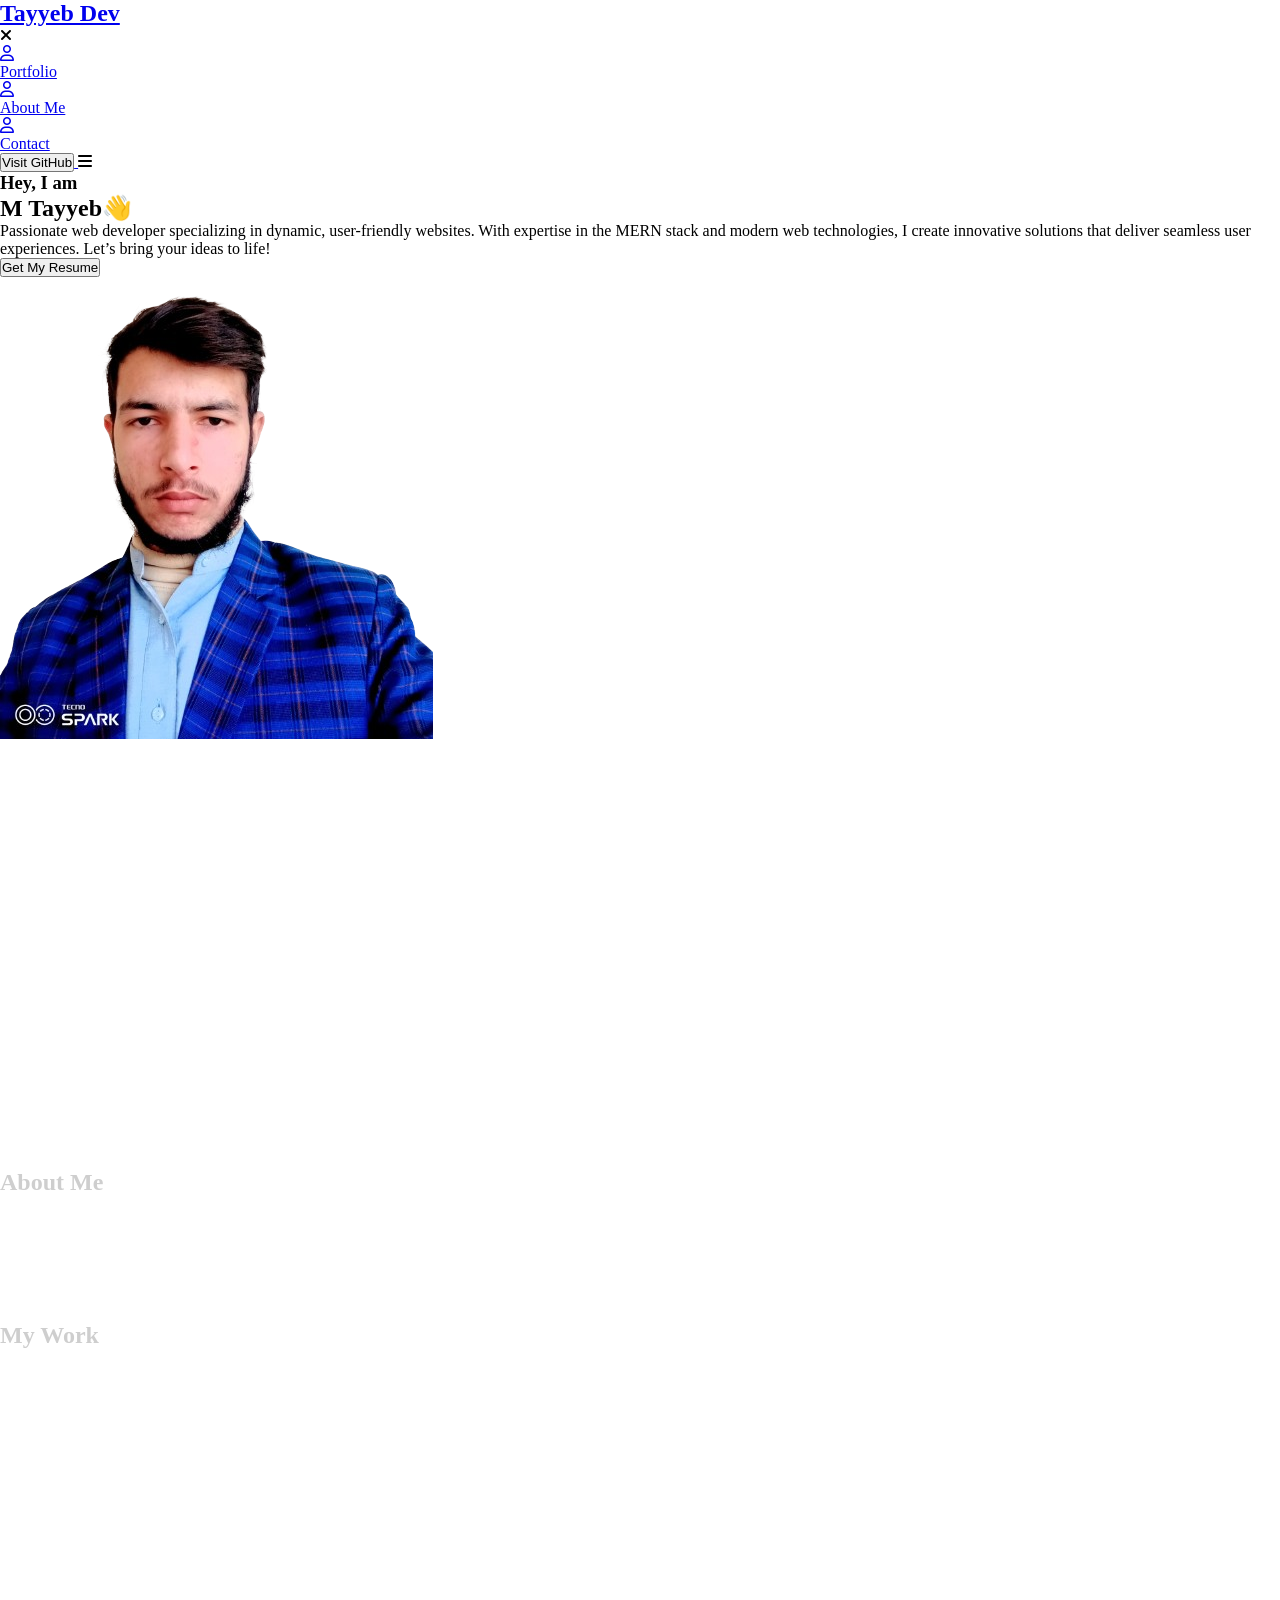
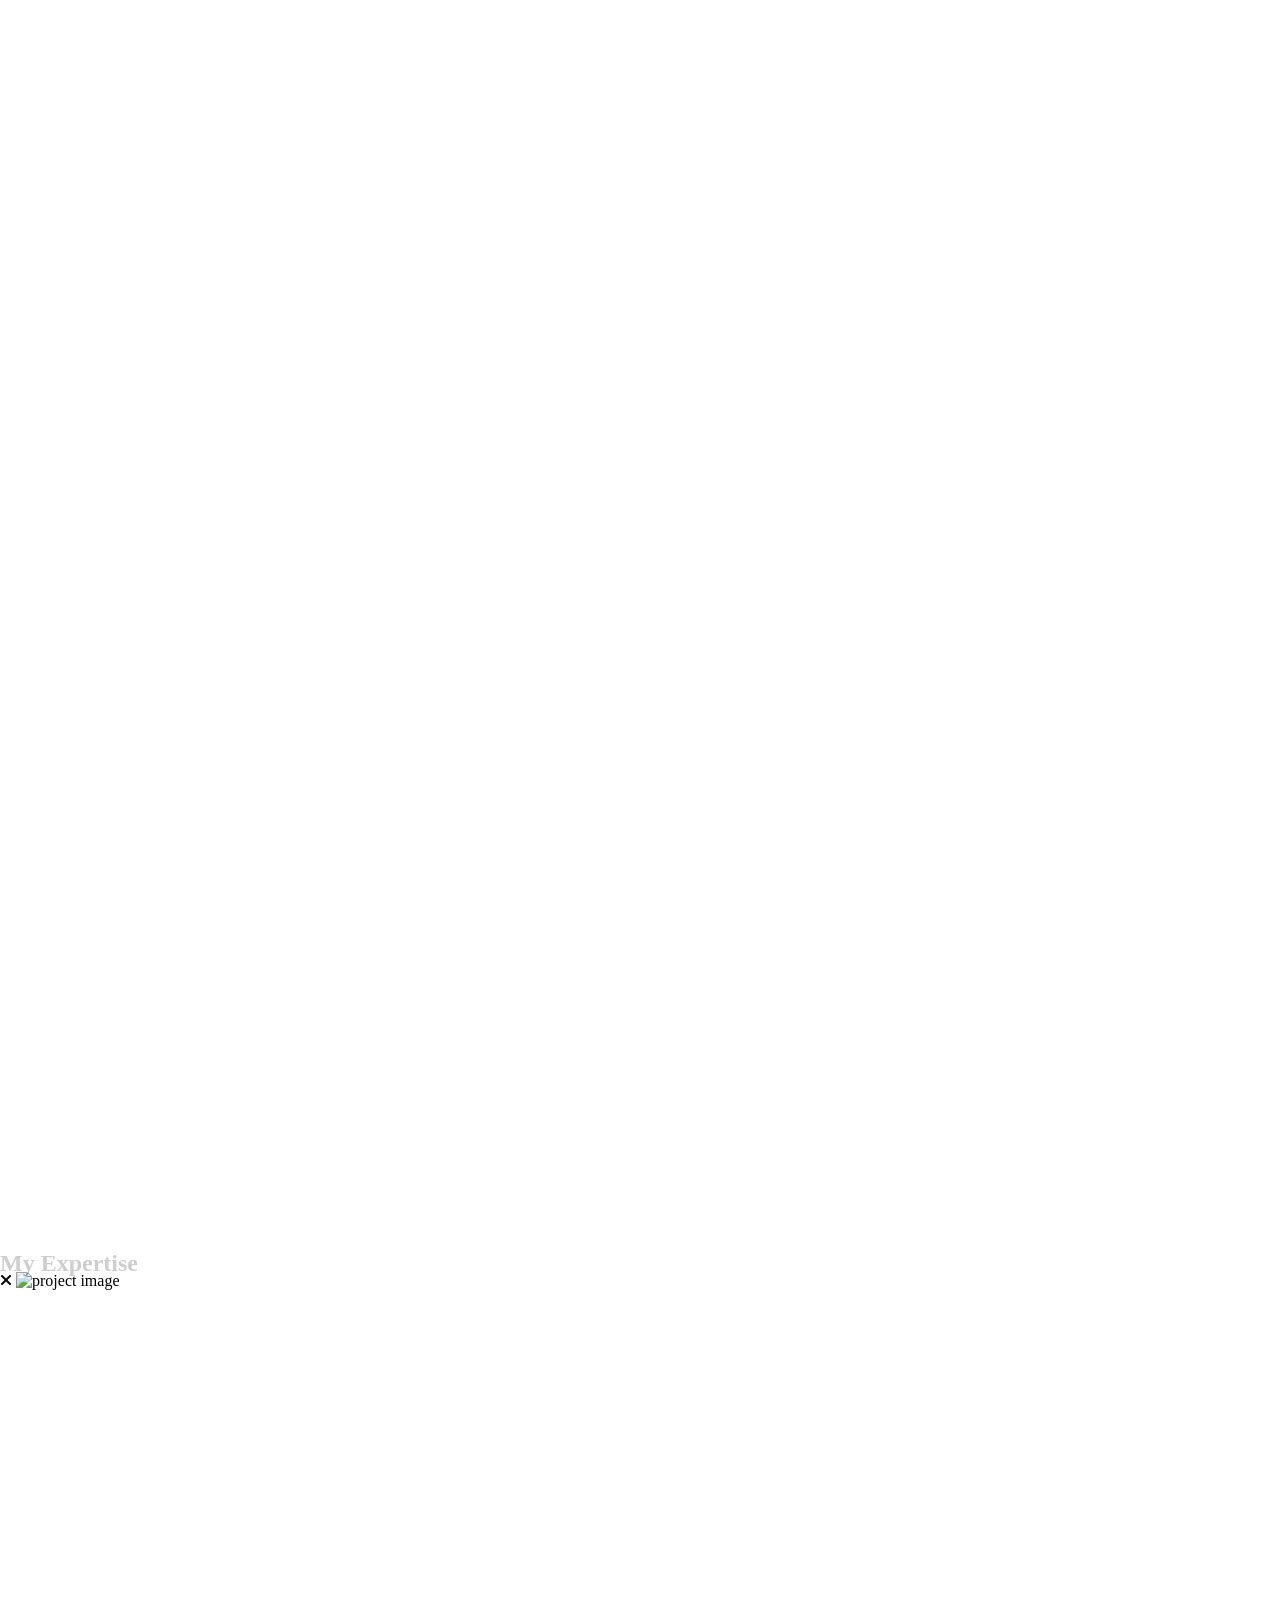
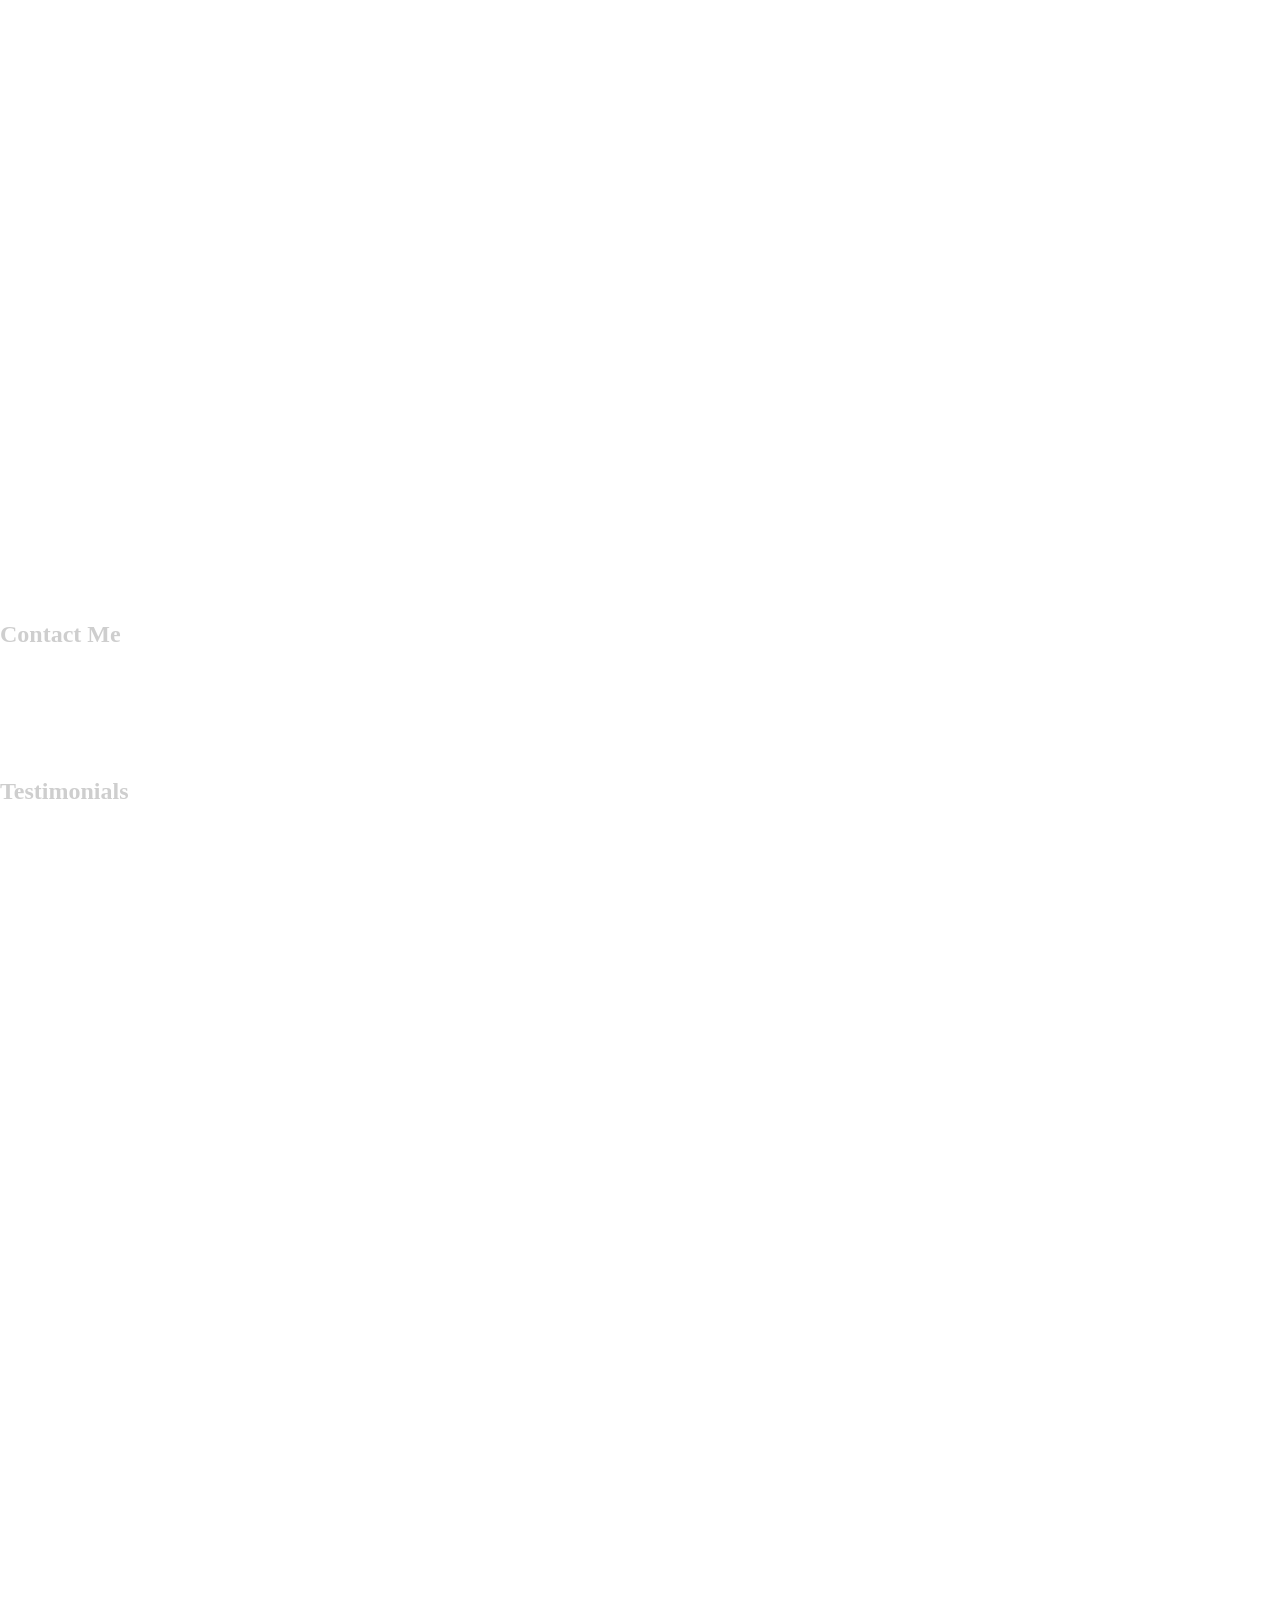
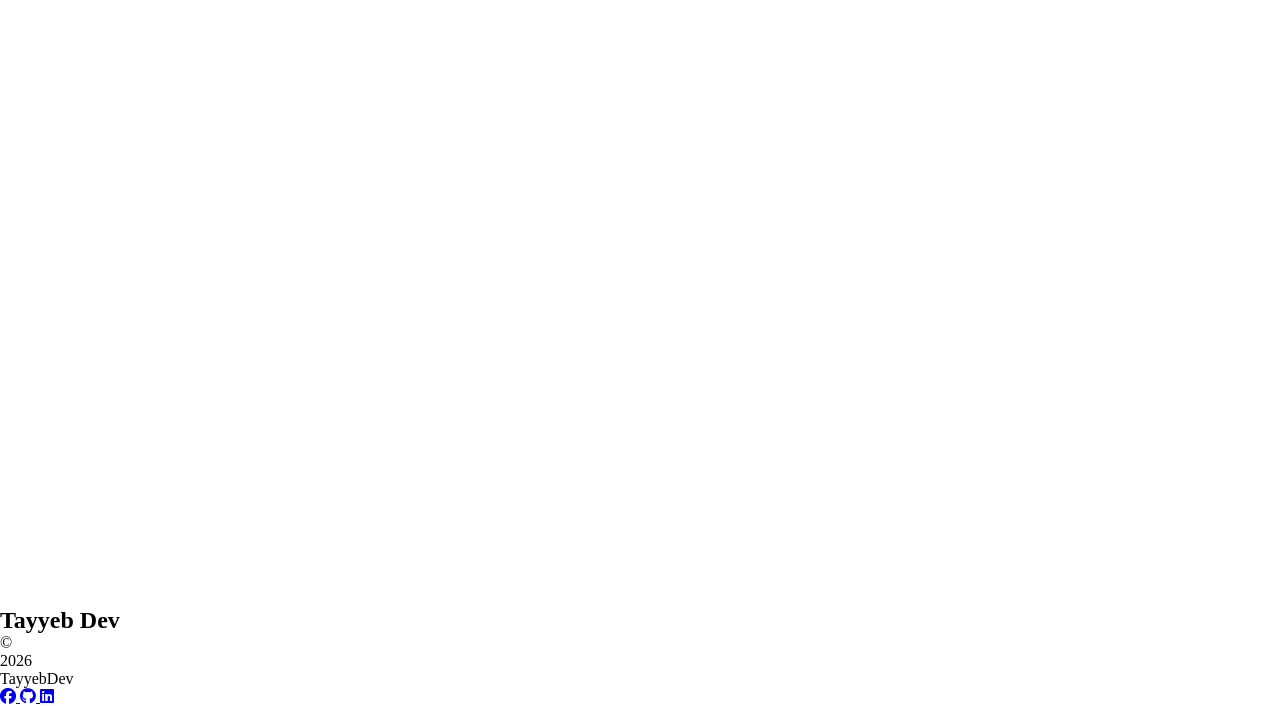
==== index.html @ 069721f3 "updated" ====
<!DOCTYPE html>
<html lang="en">
  <head>
    <meta charset="UTF-8" />
    <meta name="viewport" content="width=device-width, initial-scale=1.0" />
    <meta auther="Tayyeb Dev" title="Tayyeb Dev Portfolio Site" />
    <link rel="stylesheet" href="../css/style.css" />
    <script src="https://cdn.tailwindcss.com"></script>
    <script>
      tailwind.config = {
        theme: {
          extend: {
            screens: {
              smsm: "415px", // Custom breakpoint for 374px
            },
            colors: {
              site_color: "#18E17D",
            },
          },
        },
      };
    </script>
    <script
      type="text/javascript"
      src="https://cdn.jsdelivr.net/npm/@emailjs/browser@4/dist/email.min.js"
    ></script>
    <script type="text/javascript">
      (function () {
        emailjs.init({
          publicKey: "Pzl7j3GHMpcreSWOe",
        });
      })();
    </script>
    <link
      rel="stylesheet"
      href="https://cdnjs.cloudflare.com/ajax/libs/font-awesome/6.7.2/css/all.min.css"
      integrity="sha512-Evv84Mr4kqVGRNSgIGL/F/aIDqQb7xQ2vcrdIwxfjThSH8CSR7PBEakCr51Ck+w+/U6swU2Im1vVX0SVk9ABhg=="
      crossorigin="anonymous"
      referrerpolicy="no-referrer"
    />
    <title>Tayyeb Dev</title>
  </head>
  <body>
    <main class="w-full bg-gray-900">
      <!-- header ....................................... -->
      <header
        id="header"
        class="header flex items-center z-[50] backdrop-blur justify-between py-5 sticky top-0 px-5 sm:px-10"
      >
        <div class="logo">
          <a href="#" id="logo">
            <h2 class="text-xl smsm:text-2xl font-bold text-white">
              Tayyeb Dev
            </h2>
          </a>
        </div>
        <nav class="nav-bar">
          <ul class="flex items-center font-semibold text-white">
            <div
              id="navbar"
              class="hidden transition-all duration-300 md:flex w-[300px] pt-16 p-7 md:pt-0 md:p-0 md:w-auto shadow-xl md:shadow-none shadow-black/75 md:bg-transparent h-screen md:h-auto right-0 bg-gray-500 flex-col top-0 absolute md:static md:flex-row md:items-center md:text-sm lg:text-base gap-5 md:gap-6 lg:gap-10"
            >
              <i
                class="fa-solid block md:hidden fa-close text-2xl cursor-pointer hover:text-site_color p-1 absolute right-5 top-3"
                id="navbarClose"
              ></i>
              <a href="#portfolio">
                <li class="group relative flex items-center">
                  <i class="fa-regular fa-user text-sm me-3"></i>
                  <div class="flex flex-col">
                    <p>Portfolio</p>
                    <div
                      class="w-0 group-hover:w-[65px] top-6 left-0 transition-all duration-300 absolute mt-0.5 h-1 bg-site_color"
                    ></div>
                  </div>
                </li>
              </a>
              <a href="#about">
                <li class="group flex relative items-center">
                  <i class="fa-regular fa-user text-sm me-3"></i>
                  <div class="flex flex-col">
                    <p>About Me</p>
                    <div
                      class="w-0 group-hover:w-[70px] top-6 left-0 transition-all duration-300 absolute mt-0.5 h-1 bg-site_color"
                    ></div>
                  </div>
                </li>
              </a>
              <a href="#contact">
                <li class="group flex relative items-center">
                  <i class="fa-regular fa-user text-sm me-3"></i>
                  <div class="flex flex-col">
                    <p>Contact</p>
                    <div
                      class="w-0 group-hover:w-[60px] top-6 left-0 transition-all duration-300 absolute mt-0.5 h-1 bg-site_color"
                    ></div>
                  </div>
                </li>
              </a>
            </div>
            <a href="#contact">
              <button
                class="px-2 smsm:px-4 text-sm lg:text-base lg:px-7 py-1 smsm:py-1.5 lg:py-2 bg-white rounded-lg transition-all duration-300 ms-7 text-black lg:ms-10 hover:bg-site_color transition-all hover:text-white"
              >
                Visit GitHub
              </button>
            </a>
            <i
              class="fa-solid ms-3 block md:hidden text-xl fa-bars smsm:text-2xl cursor-pointer hover:text-site_color p-1"
              id="navbarOpen"
            ></i>
          </ul>
        </nav>
      </header>
      <div class="max-w-[1400px] mx-auto bg-gray-900">
        <!-- hero sec...............................-->
        <section
          class="hero px-5 smsm:px-10 lg:px-16 py-10 md:py-5 bg-gray-900 md:h-screen flex flex-col md:flex-row md:items-center md:justify-between"
        >
          <div class="left w-full md:w-[60%] lg:w-[65%] xl:w-[70%] text-white">
            <div id="hero_heading">
              <h3 class="text-lg -ms-1 lg:-ms-0">Hey, I am</h3>
              <div class="flex items-center">
                <h1
                  class="text-[3rem] sm:text-[4rem] lg:text-[5rem] font-bold -mt-4 sm:-mt-5 lg:-mt-7 -ms-1.5"
                >
                  M Tayyeb👋
                </h1>
              </div>
            </div>
            <div
              class="w-[150px] sm:w-[180px] mt-2 h-1 bg-site_color"
              id="hero_line"
            ></div>
            <p class="w-full md:w-[400px] lg:w-[500px] mt-4" id="hero_left">
              Passionate web developer specializing in dynamic, user-friendly
              websites. With expertise in the MERN stack and modern web
              technologies, I create innovative solutions that deliver seamless
              user experiences. Let’s bring your ideas to life!
            </p>
            <div id="hero_btn">
              <button
                class="px-7 py-2 mt-5 bg-white rounded-lg transition-all duration-300 text-black hover:bg-site_color hover:text-white font-semibold transition-all"
              >
                Get My Resume
              </button>
            </div>
          </div>
          <div
            class="right w-full md:w-[40%] lg:w-[35%] xl:w-[30%] mt-8 md:mt-0 flex items-center justify-center"
            id="hero_right"
          >
            <img
              src="../public/tayyeb.png"
              class="w-[300px] smsm:w-[400px] md:w-[350px] md:-ms-8 lg:-ms-0 xl:w-[350px] max-w-[350px]"
              alt="Tayyeb Dev"
            />
          </div>
        </section>

        <!-- <section id="statistic" class="bg-white py-10 px-16">
          <div class="flex flex-wrap -m-4 text-center">
            <div class="p-4 sm:w-1/4 w-1/2">
              <h2
                class="title-font font-medium sm:text-4xl text-3xl text-gray-900"
              >
                2.7K
              </h2>
              <p class="leading-relaxed">Users</p>
            </div>
            <div class="p-4 sm:w-1/4 w-1/2">
              <h2
                class="title-font font-medium sm:text-4xl text-3xl text-gray-900"
              >
                1.8K
              </h2>
              <p class="leading-relaxed">Subscribes</p>
            </div>
            <div class="p-4 sm:w-1/4 w-1/2">
              <h2
                class="title-font font-medium sm:text-4xl text-3xl text-gray-900"
              >
                35
              </h2>
              <p class="leading-relaxed">Downloads</p>
            </div>
            <div class="p-4 sm:w-1/4 w-1/2">
              <h2
                class="title-font font-medium sm:text-4xl text-3xl text-gray-900"
              >
                4
              </h2>
              <p class="leading-relaxed">Products</p>
            </div>
          </div>
        </section> -->

        <!-- about sec.................................. -->
        <section
          id="about"
          class="px-5 box smsm:px-10 lg:px-16 py-16 bg-gray-100"
        >
          <div
            class="flex flex-col md:flex-row md:justify-evenly md:items-start lg:items-center"
          >
            <div
              class="left w-full md:w-[40%] lg:w-[30%] flex items-center justify-center"
            >
              <img
                src="../public/tayyeb.png"
                class="w-[250px] h-[250px] smsm:w-[300px] smsm:h-[300px] md:w-[250px] md:h-[250px] lg:w-[300px] lg:h-[300px] rounded-full border-[10px] border-site_color"
                alt="TayyebDev"
              />
            </div>
            <div class="right w-full md:w-[60%] mt-8 md:mt-0">
              <h1
                class="sm:text-3xl h1-title text-2xl font-medium title-font mb-4 text-gray-900"
              >
                About Me
              </h1>
              <div class="w-[80px] line h-1 bg-site_color mb-4 -mt-2"></div>
              <div class="about-desc">
                <p class="leading-relaxed text-base">
                  I'm Muhammad Tayyeb, a passionate web developer with a focus
                  on creating high-quality, user-friendly
                  <b
                    >e-commerce websites, portfolio sites, and web
                    applications</b
                  >. I specialize in the MERN stack (MongoDB, Express.js,
                  React.js, and Node.js), enabling me to build
                  <b>full-stack solutions</b> that are both visually appealing
                  and highly functional.
                </p>
                <p class="leading-relaxed text-base">
                  My expertise extends to <b>front-end development</b> with a
                  strong foundation in HTML, CSS, JavaScript, and Tailwind CSS.
                  I also excel in <b>UI/UX design</b>, utilizing Figma to craft
                  intuitive and visually engaging user interfaces.
                </p>
                <p class="leading-relaxed text-base">
                  I'm driven to deliver exceptional results and continuously
                  strive to stay updated with the latest
                  <b>web development technologies and best practices</b>.
                </p>
                <p class="leading-relaxed text-base">
                  <b
                    >I'm particularly interested in collaborating with startups
                    and small businesses to help them achieve their online
                    goals.</b
                  >
                </p>
                <p class="leading-relaxed text-base">
                  Let's connect and discuss how I can contribute to your next
                  exciting project.
                </p>
              </div>
            </div>
          </div>
          <div class="mt-4">
            <p>
              <!-- another........... -->
            </p>
          </div>
        </section>

        <!-- portfolio sec........................................ -->
        <section
          id="portfolio"
          class="px-5 box smsm:px-10 lg:px-16 bg-white py-16"
        >
          <div class="flex flex-col text-center items-center w-full mb-12">
            <h1
              class="sm:text-3xl text-2xl h1-title font-medium title-font mb-4 text-gray-900"
            >
              My Work
            </h1>
            <div class="w-[80px] line h-1 bg-site_color mb-4 -mt-2"></div>
            <p class="lg:w-2/3 p-desc mx-auto leading-relaxed text-base">
              Explore my portfolio to see the projects I've worked on. From
              dynamic websites to custom web applications, each project
              showcases my passion for web development and commitment to
              delivering high-quality solutions.
            </p>
          </div>
          <div
            class="grid grid-cols-1 md:grid-cols-2 xl:grid-cols-3 gap-4"
            id="project-container"
          ></div>
        </section>
        <div
          id="project-dev"
          class="hidden items-center justify-center top-0 z-[51] left-0 w-full h-screen bg-white/25 backdrop-blur-md"
        >
          <i
            id="close-project"
            class="fa-solid fa-close text-3xl font-bold hover:text-red-500 cursor-pointer absolute right-4 top-4 md:right-8 md:top-8"
          ></i>
          <img
            src=""
            id="img-project"
            class="w-[90%] sm:w-[80%] xl:w-[90%] h-[80%]"
            alt="project image"
          />
        </div>

        <!-- skills sec.............................................. -->
        <section
          id="skills"
          class="px-5 box smsm:px-10 lg:px-16 bg-gray-100 py-16"
        >
          <div class="flex flex-col text-center items-center w-full mb-12">
            <h1
              class="sm:text-3xl h1-title text-2xl font-medium title-font mb-4 text-gray-900"
            >
              My Expertise
            </h1>
            <div class="w-[100px] line h-1 bg-site_color mb-4 -mt-2"></div>
            <p class="lg:w-2/3 skills-desc mx-auto leading-relaxed text-base">
              I'm dedicated to providing my clients with top-notch web
              development solutions that are both functional and visually
              appealing. Contact me to learn how I can help you grow your online
              presence.
            </p>
          </div>
          <div class="grid grid-cols-1 sm:grid-cols-2 lg:grid-cols-3 gap-3">
            <div
              class="rounded-[18px] border border-[#EAEFF5] skills-card bg-white px-5 py-10 shadow-[0px_80px_50px_-32px_rgba(107,110,148,0.04)]"
            >
              <div class="relative">
                <div class="mb-5">
                  <img
                    src="../public/mernicon.jpg"
                    class="w-[55px] h-[55px] rounded-full icon_shadow"
                    alt=""
                  />
                </div>
                <h3
                  class="mb-4 text-xl font-bold tracking-[-1.2px] text-black sm:text-2xl lg:text-xl 2xl:text-[22px]"
                >
                  Full-Stack Mastery
                </h3>
                <p class="text-base leading-[1.5] text-body-color">
                  Proficient in developing robust and scalable web applications
                  using the MERN stack (MongoDB, Express.js, React, Node.js). I
                  specialize in creating dynamic and interactive user interfaces
                  with clean, well-structured code.
                </p>
              </div>
            </div>
            <div
              class="rounded-[18px] skills-card border border-[#EAEFF5] bg-white px-5 py-10 shadow-[0px_80px_50px_-32px_rgba(107,110,148,0.04)]"
            >
              <div class="relative">
                <div class="mb-5">
                  <img
                    src="../public/ui-uxicon.jpg"
                    class="w-[55px] h-[55px] rounded-full icon_shadow"
                    alt=""
                  />
                </div>
                <h3
                  class="mb-4 text-xl font-bold tracking-[-1.2px] text-black sm:text-2xl lg:text-xl 2xl:text-[22px]"
                >
                  UI/UX Design
                </h3>
                <p class="text-base leading-[1.5] text-body-color">
                  I specialize in creating visually stunning and user-friendly
                  interfaces using Figma. I focus on user research, information
                  architecture, and design systems to deliver intuitive and
                  engaging digital experiences.
                </p>
              </div>
            </div>
            <div
              class="rounded-[18px] skills-card border border-[#EAEFF5] bg-white px-5 py-10 shadow-[0px_80px_50px_-32px_rgba(107,110,148,0.04)]"
            >
              <div class="relative">
                <div class="mb-5">
                  <img
                    src="../public/wordpressicon.jpg"
                    class="w-[55px] h-[55px] rounded-full icon_shadow"
                    alt=""
                  />
                </div>
                <h3
                  class="mb-4 text-xl font-bold tracking-[-1.2px] text-black sm:text-2xl lg:text-xl 2xl:text-[22px]"
                >
                  WordPress Sites
                </h3>
                <p class="text-base leading-[1.5] text-body-color">
                  I develop custom WordPress websites tailored to your specific
                  business needs. I focus on clean code, SEO optimization, and
                  ensuring a smooth user experience across all devices.
                </p>
              </div>
            </div>
            <div
              class="rounded-[18px] skills-card border border-[#EAEFF5] bg-white px-5 py-10 shadow-[0px_80px_50px_-32px_rgba(107,110,148,0.04)]"
            >
              <div class="relative">
                <div class="mb-5">
                  <img
                    src="../public/responsiveicon.png"
                    class="w-[55px] h-[55px] rounded-full icon_shadow"
                    alt=""
                  />
                </div>
                <h3
                  class="mb-4 text-xl font-bold tracking-[-1.2px] text-black sm:text-2xl lg:text-xl 2xl:text-[22px]"
                >
                  Responsive Design
                </h3>
                <p class="text-base leading-[1.5] text-body-color">
                  I create websites that look amazing on all devices, from
                  desktops and laptops to tablets and smartphones. I ensure a
                  consistent and enjoyable user experience across all screen
                  sizes.
                </p>
              </div>
            </div>
          </div>
        </section>

        <!-- contact sec............................................. -->
        <section
          id="contact"
          class="px-5 box smsm:px-10 lg:px-16 bg-white text-gray-600 py-16"
        >
          <div class="">
            <div class="flex flex-col text-center items-center w-full mb-12">
              <h1
                class="sm:text-3xl h1-title text-2xl font-medium title-font mb-4 text-gray-900"
              >
                Contact Me
              </h1>
              <div class="w-[100px] line h-1 bg-site_color mb-4 -mt-2"></div>
              <p
                class="lg:w-2/3 mx-auto contact-desc leading-relaxed text-base"
              >
                Feel free to contact me for any project inquiries,
                collaborations. I'd be happy to connect and discuss how we can
                work together.
              </p>
            </div>
            <div class="lg:w-1/2 md:w-2/3 mx-auto">
              <div class="flex flex-wrap -m-2">
                <div class="p-2 c-field w-full sm:w-1/2">
                  <div class="relative">
                    <label for="name" class="leading-7 text-sm text-gray-600"
                      >Name</label
                    >
                    <input
                      type="text"
                      id="name"
                      name="name"
                      class="w-full bg-gray-100 bg-opacity-50 rounded border border-gray-300 focus:border-indigo-500 focus:bg-white focus:ring-2 focus:ring-indigo-200 text-base outline-none text-gray-700 py-1 px-3 leading-8 transition-colors duration-200 ease-in-out"
                    />
                  </div>
                </div>
                <div class="p-2 c-field w-full sm:w-1/2">
                  <div class="relative">
                    <label for="email" class="leading-7 text-sm text-gray-600"
                      >Email</label
                    >
                    <input
                      type="email"
                      id="email"
                      name="email"
                      class="w-full bg-gray-100 bg-opacity-50 rounded border border-gray-300 focus:border-indigo-500 focus:bg-white focus:ring-2 focus:ring-indigo-200 text-base outline-none text-gray-700 py-1 px-3 leading-8 transition-colors duration-200 ease-in-out"
                    />
                  </div>
                </div>
                <div class="p-2 c-field w-full">
                  <div class="relative">
                    <label
                      for="userType"
                      class="leading-7 text-sm text-gray-600"
                      >Who are you?</label
                    >
                    <select
                      id="userType"
                      name="userType"
                      class="w-full bg-gray-100 bg-opacity-50 rounded border border-gray-300 focus:border-indigo-500 focus:bg-white focus:ring-2 focus:ring-indigo-200 text-base outline-none text-gray-700 py-2 px-3 leading-8 transition-colors duration-200 ease-in-out"
                    >
                      <option value="" disabled selected>
                        Select your role
                      </option>
                      <option value="programmer">Programmer</option>
                      <option value="client">Client</option>
                      <option value="business-owner">Business Owner</option>
                      <option value="other">Other</option>
                    </select>
                  </div>
                </div>
                <div class="p-2 c-field w-full">
                  <div class="relative">
                    <label for="message" class="leading-7 text-sm text-gray-600"
                      >Message</label
                    >
                    <textarea
                      id="message"
                      name="message"
                      class="w-full bg-gray-100 bg-opacity-50 rounded border border-gray-300 focus:border-indigo-500 focus:bg-white focus:ring-2 focus:ring-indigo-200 h-32 text-base outline-none text-gray-700 py-1 px-3 resize-none leading-6 transition-colors duration-200 ease-in-out"
                    ></textarea>
                  </div>
                </div>
                <div class="p-2 c-btn w-full flex justify-center">
                  <button
                    id="form_submit"
                    class="px-10 py-3 mt-5 text-lg bg-blue-600 rounded-full transition-all duration-300 text-white hover:bg-blue-700 group hover:text-white font-semibold"
                  >
                    Submit
                    <i
                      class="fa-solid fa-arrow-right ms-1 group-hover:translate-x-3 transition-all duration-300"
                    ></i>
                  </button>
                </div>
              </div>
              <div id="email_message"></div>
            </div>
          </div>
        </section>

        <!-- testamonials sec................................. -->
        <section
          id="testamonials"
          class="px-5 box smsm:px-10 lg:px-16 py-24 bg-gray-100"
        >
          <div>
            <div class="flex flex-col text-center items-center w-full mb-12">
              <h1
                class="sm:text-3xl h1-title text-2xl font-medium title-font mb-4 text-gray-900"
              >
                Testimonials
              </h1>
              <div class="w-[100px] h-1 line bg-site_color mb-4 -mt-2"></div>
              <p class="lg:w-2/3 mx-auto test-desc leading-relaxed text-base">
                Here’s what people are saying about working with me. Honest
                feedback from clients, collaborators, and partners.
              </p>
            </div>
            <div class="flex flex-wrap -m-4">
              <div class="p-4 test-card1 md:w-1/2 w-full">
                <div class="h-full bg-gray-200 p-8 rounded">
                  <svg
                    xmlns="http://www.w3.org/2000/svg"
                    fill="currentColor"
                    class="block w-5 h-5 text-gray-400 mb-4"
                    viewBox="0 0 975.036 975.036"
                  >
                    <path
                      d="M925.036 57.197h-304c-27.6 0-50 22.4-50 50v304c0 27.601 22.4 50 50 50h145.5c-1.9 79.601-20.4 143.3-55.4 191.2-27.6 37.8-69.399 69.1-125.3 93.8-25.7 11.3-36.8 41.7-24.8 67.101l36 76c11.6 24.399 40.3 35.1 65.1 24.399 66.2-28.6 122.101-64.8 167.7-108.8 55.601-53.7 93.7-114.3 114.3-181.9 20.601-67.6 30.9-159.8 30.9-276.8v-239c0-27.599-22.401-50-50-50zM106.036 913.497c65.4-28.5 121-64.699 166.9-108.6 56.1-53.7 94.4-114.1 115-181.2 20.6-67.1 30.899-159.6 30.899-277.5v-239c0-27.6-22.399-50-50-50h-304c-27.6 0-50 22.4-50 50v304c0 27.601 22.4 50 50 50h145.5c-1.9 79.601-20.4 143.3-55.4 191.2-27.6 37.8-69.4 69.1-125.3 93.8-25.7 11.3-36.8 41.7-24.8 67.101l35.9 75.8c11.601 24.399 40.501 35.2 65.301 24.399z"
                    ></path>
                  </svg>
                  <p class="leading-relaxed mb-6">
                    As a small business owner, I needed a website that was both
                    professional and user-friendly. TayyebDev not only created a
                    beautiful and functional website but also patiently guided
                    me through the process, explaining every step along the way.
                    They were a true problem-solver and I highly recommend their
                    services.
                  </p>
                  <a class="inline-flex items-center">
                    <img
                      alt="testimonial"
                      src="../public/user.png"
                      class="w-12 h-12 rounded-full flex-shrink-0 object-cover object-center"
                    />
                    <span class="flex-grow flex flex-col pl-4">
                      <span class="title-font font-medium text-gray-900"
                        >Sarah Jones</span
                      >
                    </span>
                  </a>
                </div>
              </div>
              <div class="p-4 test-card2 md:w-1/2 w-full">
                <div class="h-full bg-gray-200 p-8 rounded">
                  <svg
                    xmlns="http://www.w3.org/2000/svg"
                    fill="currentColor"
                    class="block w-5 h-5 text-gray-400 mb-4"
                    viewBox="0 0 975.036 975.036"
                  >
                    <path
                      d="M925.036 57.197h-304c-27.6 0-50 22.4-50 50v304c0 27.601 22.4 50 50 50h145.5c-1.9 79.601-20.4 143.3-55.4 191.2-27.6 37.8-69.399 69.1-125.3 93.8-25.7 11.3-36.8 41.7-24.8 67.101l36 76c11.6 24.399 40.3 35.1 65.1 24.399 66.2-28.6 122.101-64.8 167.7-108.8 55.601-53.7 93.7-114.3 114.3-181.9 20.601-67.6 30.9-159.8 30.9-276.8v-239c0-27.599-22.401-50-50-50zM106.036 913.497c65.4-28.5 121-64.699 166.9-108.6 56.1-53.7 94.4-114.1 115-181.2 20.6-67.1 30.899-159.6 30.899-277.5v-239c0-27.6-22.399-50-50-50h-304c-27.6 0-50 22.4-50 50v304c0 27.601 22.4 50 50 50h145.5c-1.9 79.601-20.4 143.3-55.4 191.2-27.6 37.8-69.4 69.1-125.3 93.8-25.7 11.3-36.8 41.7-24.8 67.101l35.9 75.8c11.601 24.399 40.501 35.2 65.301 24.399z"
                    ></path>
                  </svg>
                  <p class="leading-relaxed mb-6">
                    TayyebDev exceeded all my expectations. They were incredibly
                    responsive to my requests and kept me informed throughout
                    the entire project. The final website is exactly what I
                    envisioned and has already started generating leads. I'm
                    incredibly grateful for their expertise and professionalism.
                  </p>
                  <a class="inline-flex items-center">
                    <img
                      alt="testimonial"
                      src="../public/user.png"
                      class="w-12 h-12 rounded-full flex-shrink-0 object-cover object-center"
                    />
                    <span class="flex-grow flex flex-col pl-4">
                      <span class="title-font font-medium text-gray-900"
                        >David Lee</span
                      >
                    </span>
                  </a>
                </div>
              </div>
            </div>
          </div>
        </section>
      </div>
    </main>

    <!-- footer............................ -->
    <footer>
      <div
        class="bg-gray-900 py-7 px-5 smsm:px-10 flex items-center flex-wrap smsm:flex-nowrap justify-center smsm:justify-between gap-6 smsm:gap-3 text-white"
      >
        <h2 class="text-xl md:text-2xl font-bold">Tayyeb Dev</h2>
        <div class="flex items-center text-sm md:text-base">
          &copy;
          <p id="year"></p>
          <p class="ms-1">TayyebDev</p>
        </div>
        <div class="flex items-center gap-4 text-base md:text-xl text-gray-300">
          <a href="#">
            <i class="fa-brands fa-facebook hover:text-white"></i>
          </a>
          <a href="#">
            <i class="fa-brands fa-github hover:text-white"></i>
          </a>
          <a href="#">
            <i class="fa-brands fa-linkedin hover:text-white"></i>
          </a>
        </div>
      </div>
    </footer>

    <!-- script............................. -->
    <script
      src="https://cdnjs.cloudflare.com/ajax/libs/gsap/3.12.5/gsap.min.js"
      integrity="sha512-7eHRwcbYkK4d9g/6tD/mhkf++eoTHwpNM9woBxtPUBWm67zeAfFC+HrdoE2GanKeocly/VxeLvIqwvCdk7qScg=="
      crossorigin="anonymous"
      referrerpolicy="no-referrer"
    ></script>
    <script
      src="https://cdnjs.cloudflare.com/ajax/libs/gsap/3.12.5/ScrollTrigger.min.js"
      integrity="sha512-onMTRKJBKz8M1TnqqDuGBlowlH0ohFzMXYRNebz+yOcc5TQr/zAKsthzhuv0hiyUKEiQEQXEynnXCvNTOk50dg=="
      crossorigin="anonymous"
      referrerpolicy="no-referrer"
    ></script>
    <script src="../js/script.js"></script>
  </body>
</html>
---- css/style.css ----
* {
  margin: 0;
  padding: 0;
  box-sizing: border-box;
}
/* 
body::-webkit-scrollbar{
  display: none;
} */

.icon_shadow{
  box-shadow: 1px 1px 10px 0px rgba(8, 8, 202, 0.651);
}



/* #about{
  transition: all cubic-bezier(0.445, 0.05, 0.55, 0.95) 0.5s;
} */
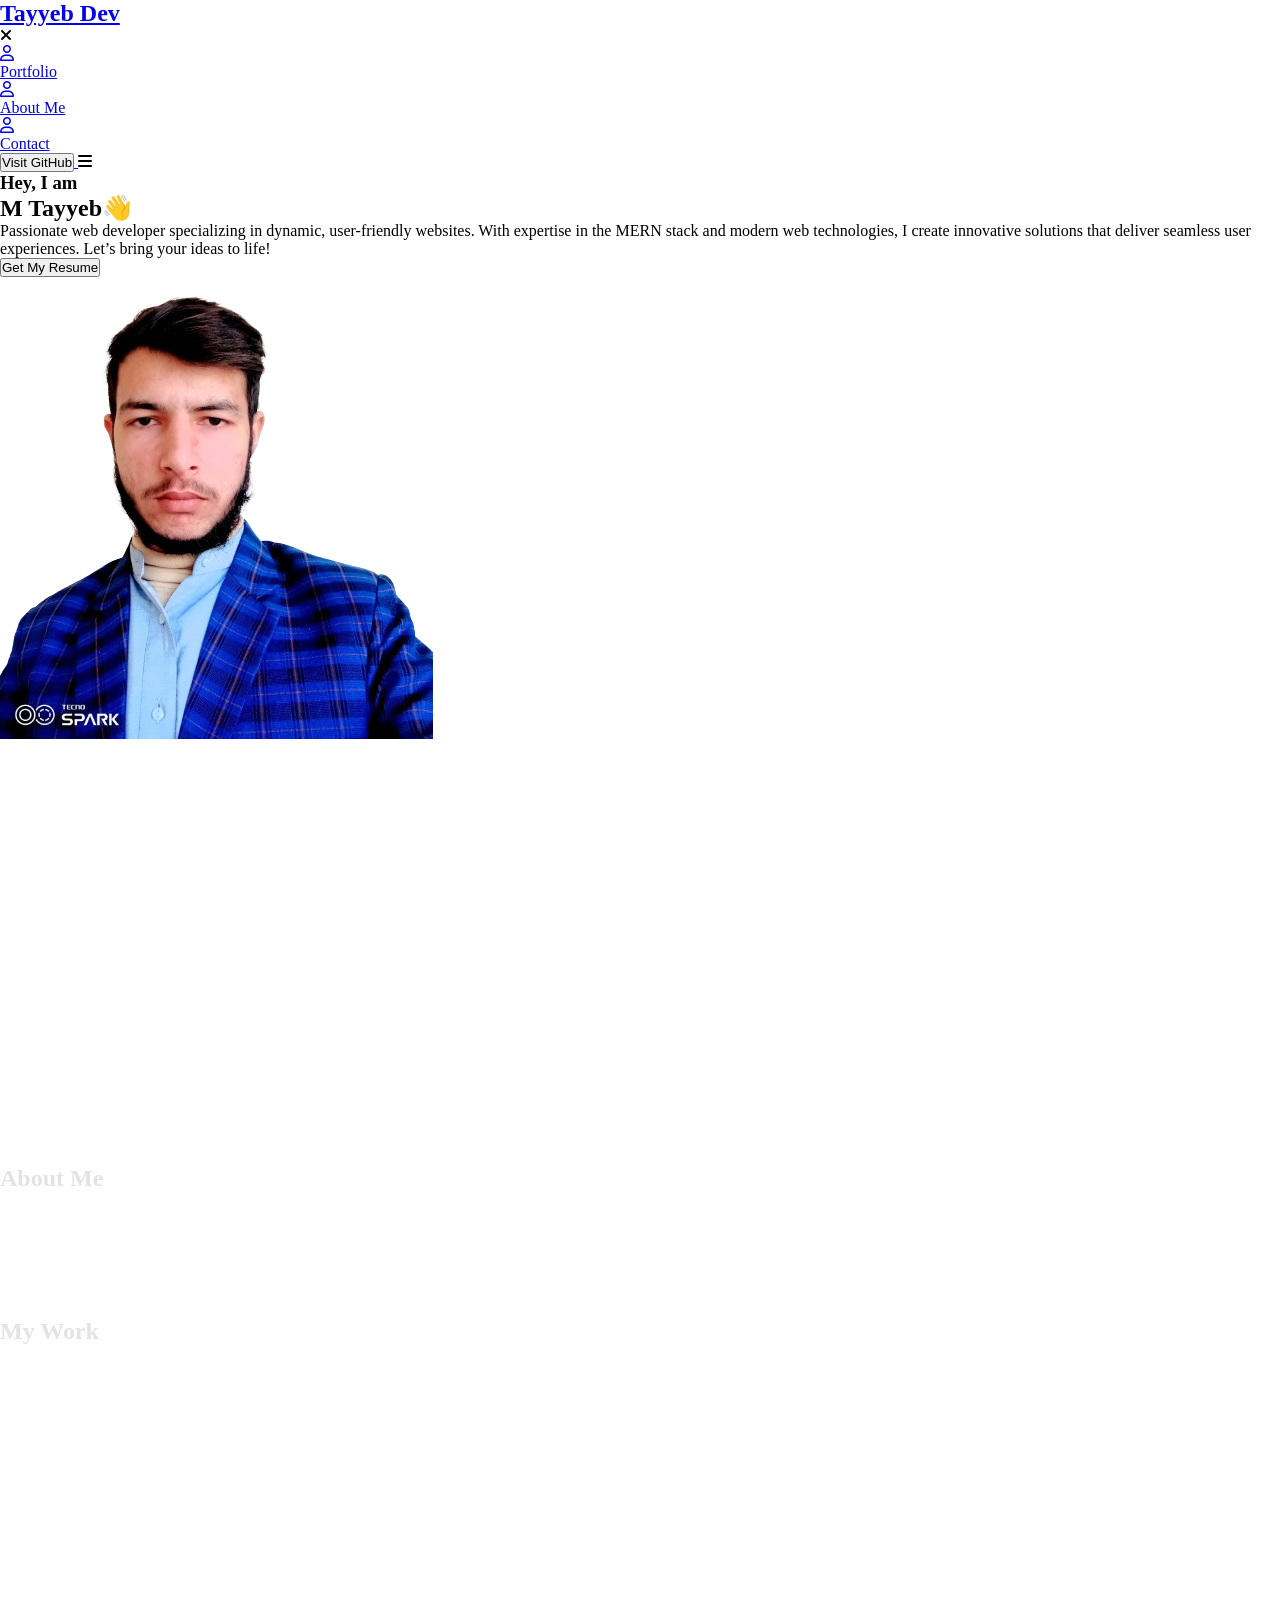
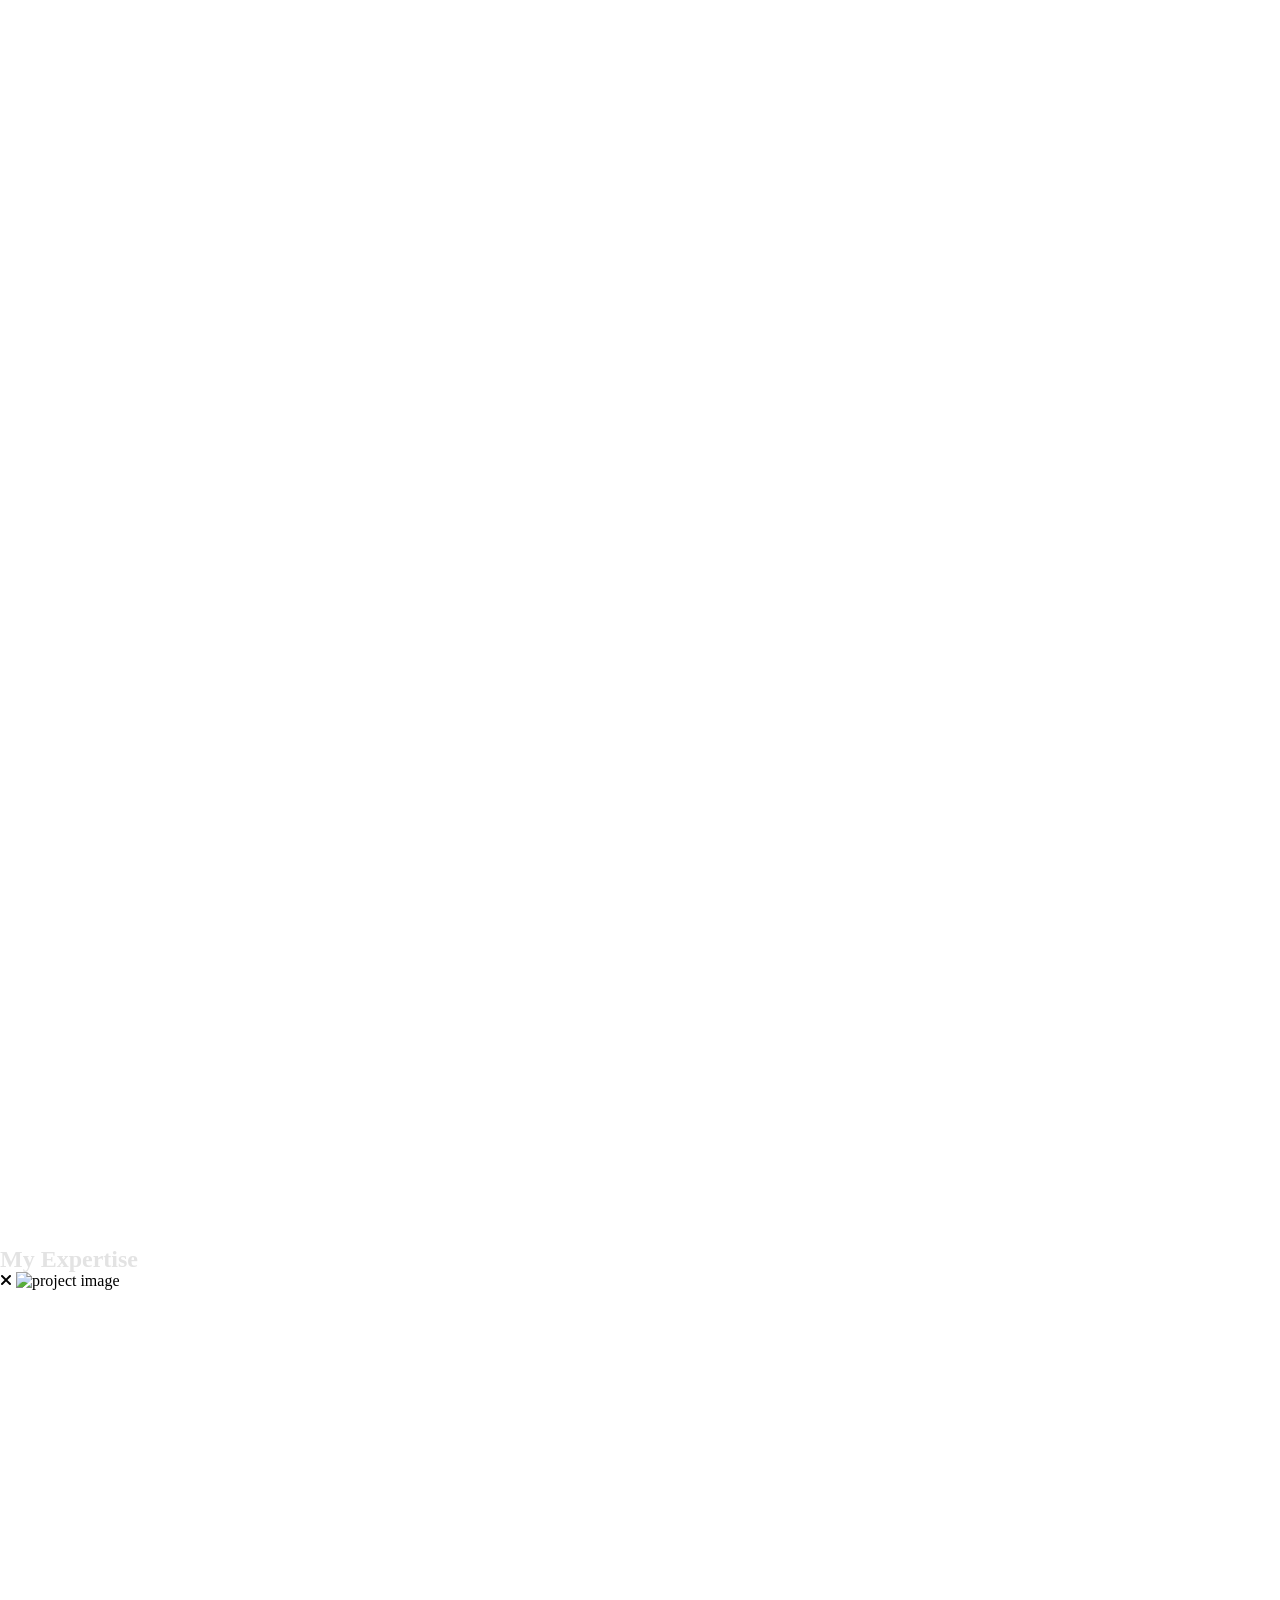
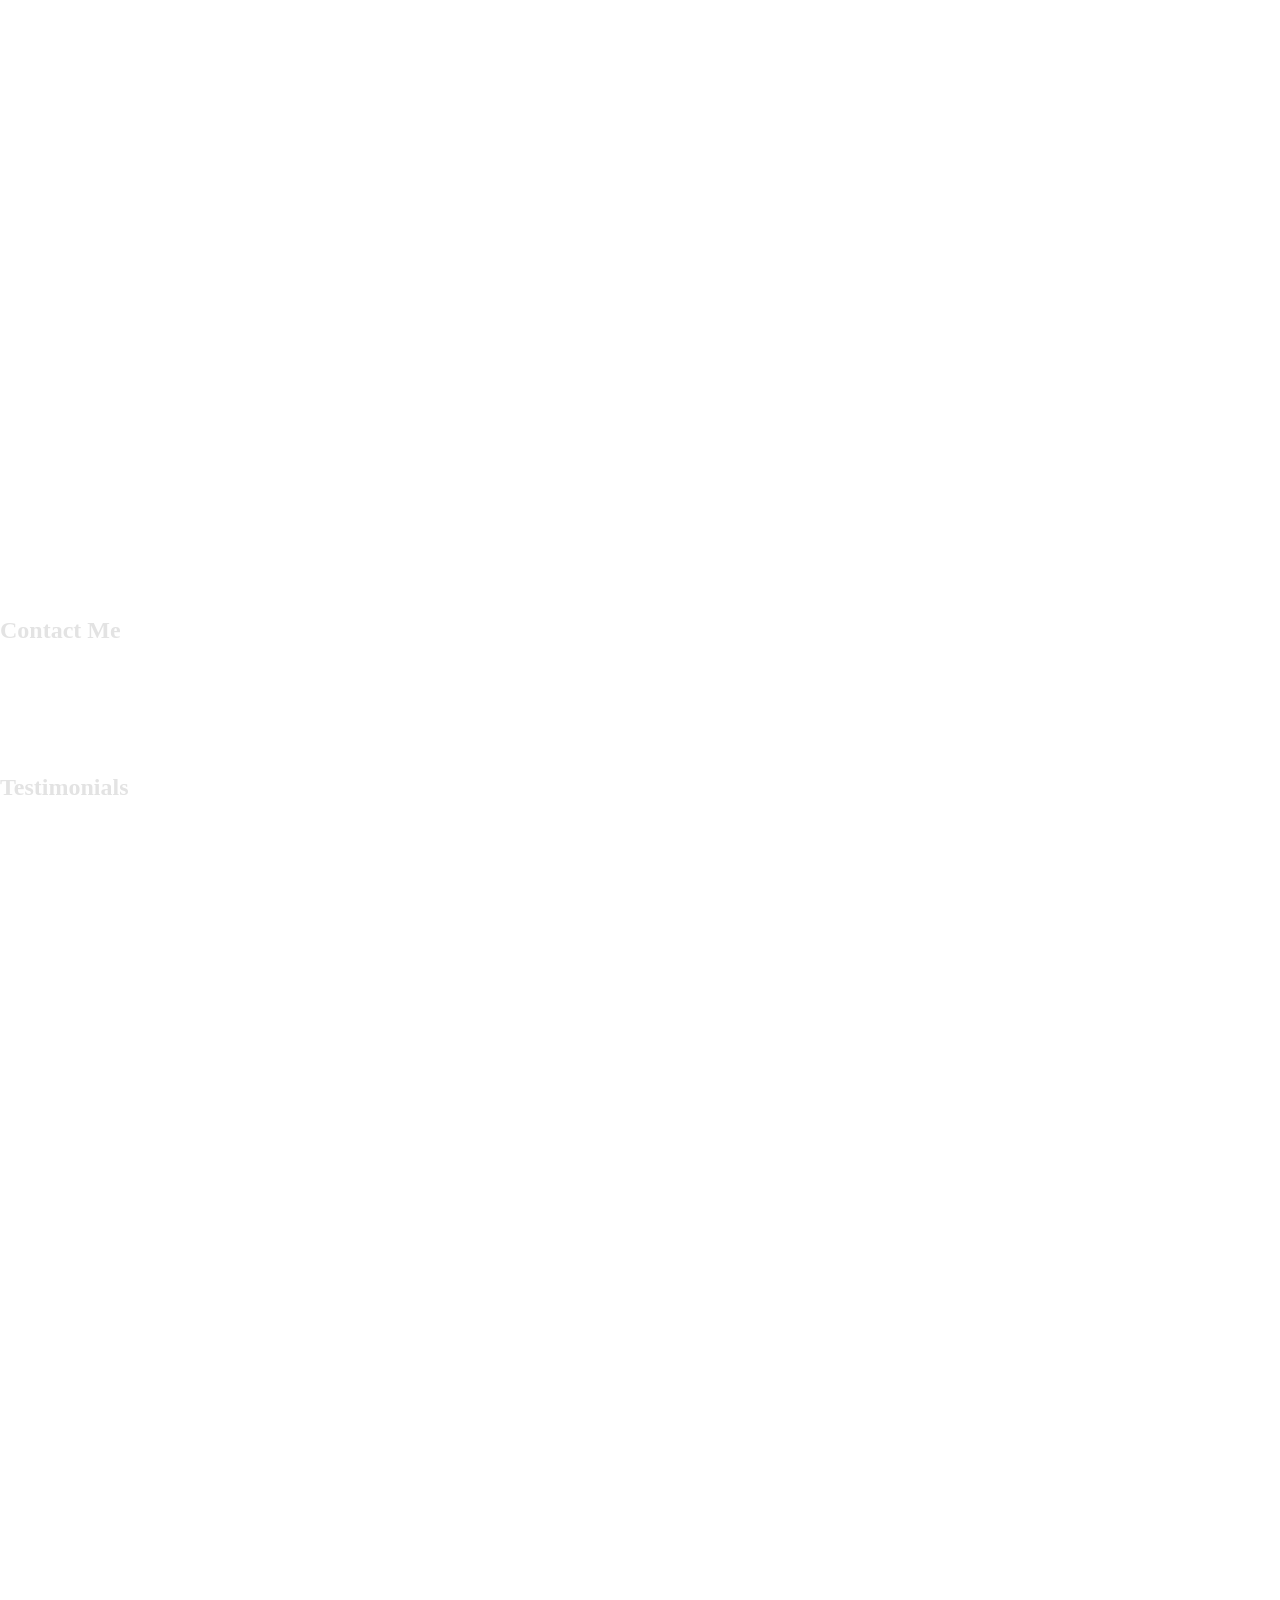
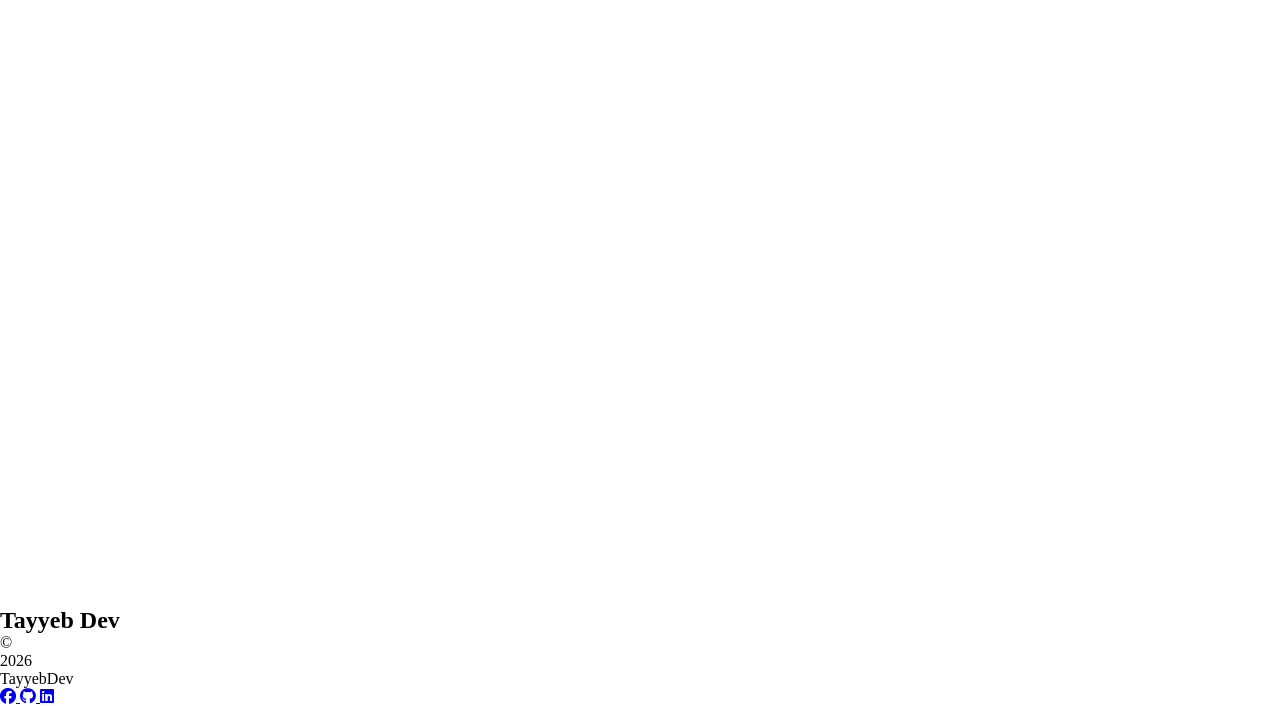
==== commit 8b127b10: "new updated" ====
--- a/index.html
+++ b/index.html
@@ -4,7 +4,7 @@
     <meta charset="UTF-8" />
     <meta name="viewport" content="width=device-width, initial-scale=1.0" />
     <meta auther="Tayyeb Dev" title="Tayyeb Dev Portfolio Site" />
-    <link rel="stylesheet" href="../css/style.css" />
+    <link rel="stylesheet" href="./css/style.css" />
     <script src="https://cdn.tailwindcss.com"></script>
     <script>
       tailwind.config = {
@@ -151,7 +151,7 @@
             id="hero_right"
           >
             <img
-              src="../public/tayyeb.png"
+              src="./public/tayyeb.png"
               class="w-[300px] smsm:w-[400px] md:w-[350px] md:-ms-8 lg:-ms-0 xl:w-[350px] max-w-[350px]"
               alt="Tayyeb Dev"
             />
@@ -207,7 +207,7 @@
               class="left w-full md:w-[40%] lg:w-[30%] flex items-center justify-center"
             >
               <img
-                src="../public/tayyeb.png"
+                src="./public/tayyeb.png"
                 class="w-[250px] h-[250px] smsm:w-[300px] smsm:h-[300px] md:w-[250px] md:h-[250px] lg:w-[300px] lg:h-[300px] rounded-full border-[10px] border-site_color"
                 alt="TayyebDev"
               />
@@ -329,7 +329,7 @@
               <div class="relative">
                 <div class="mb-5">
                   <img
-                    src="../public/mernicon.jpg"
+                    src="./public/mernicon.jpg"
                     class="w-[55px] h-[55px] rounded-full icon_shadow"
                     alt=""
                   />
@@ -353,7 +353,7 @@
               <div class="relative">
                 <div class="mb-5">
                   <img
-                    src="../public/ui-uxicon.jpg"
+                    src="./public/ui-uxicon.jpg"
                     class="w-[55px] h-[55px] rounded-full icon_shadow"
                     alt=""
                   />
@@ -377,7 +377,7 @@
               <div class="relative">
                 <div class="mb-5">
                   <img
-                    src="../public/wordpressicon.jpg"
+                    src="./public/wordpressicon.jpg"
                     class="w-[55px] h-[55px] rounded-full icon_shadow"
                     alt=""
                   />
@@ -400,7 +400,7 @@
               <div class="relative">
                 <div class="mb-5">
                   <img
-                    src="../public/responsiveicon.png"
+                    src="./public/responsiveicon.png"
                     class="w-[55px] h-[55px] rounded-full icon_shadow"
                     alt=""
                   />
@@ -563,7 +563,7 @@
                   <a class="inline-flex items-center">
                     <img
                       alt="testimonial"
-                      src="../public/user.png"
+                      src="./public/user.png"
                       class="w-12 h-12 rounded-full flex-shrink-0 object-cover object-center"
                     />
                     <span class="flex-grow flex flex-col pl-4">
@@ -596,7 +596,7 @@
                   <a class="inline-flex items-center">
                     <img
                       alt="testimonial"
-                      src="../public/user.png"
+                      src="./public/user.png"
                       class="w-12 h-12 rounded-full flex-shrink-0 object-cover object-center"
                     />
                     <span class="flex-grow flex flex-col pl-4">
@@ -651,6 +651,6 @@
       crossorigin="anonymous"
       referrerpolicy="no-referrer"
     ></script>
-    <script src="../js/script.js"></script>
+    <script src="./js/script.js"></script>
   </body>
 </html>
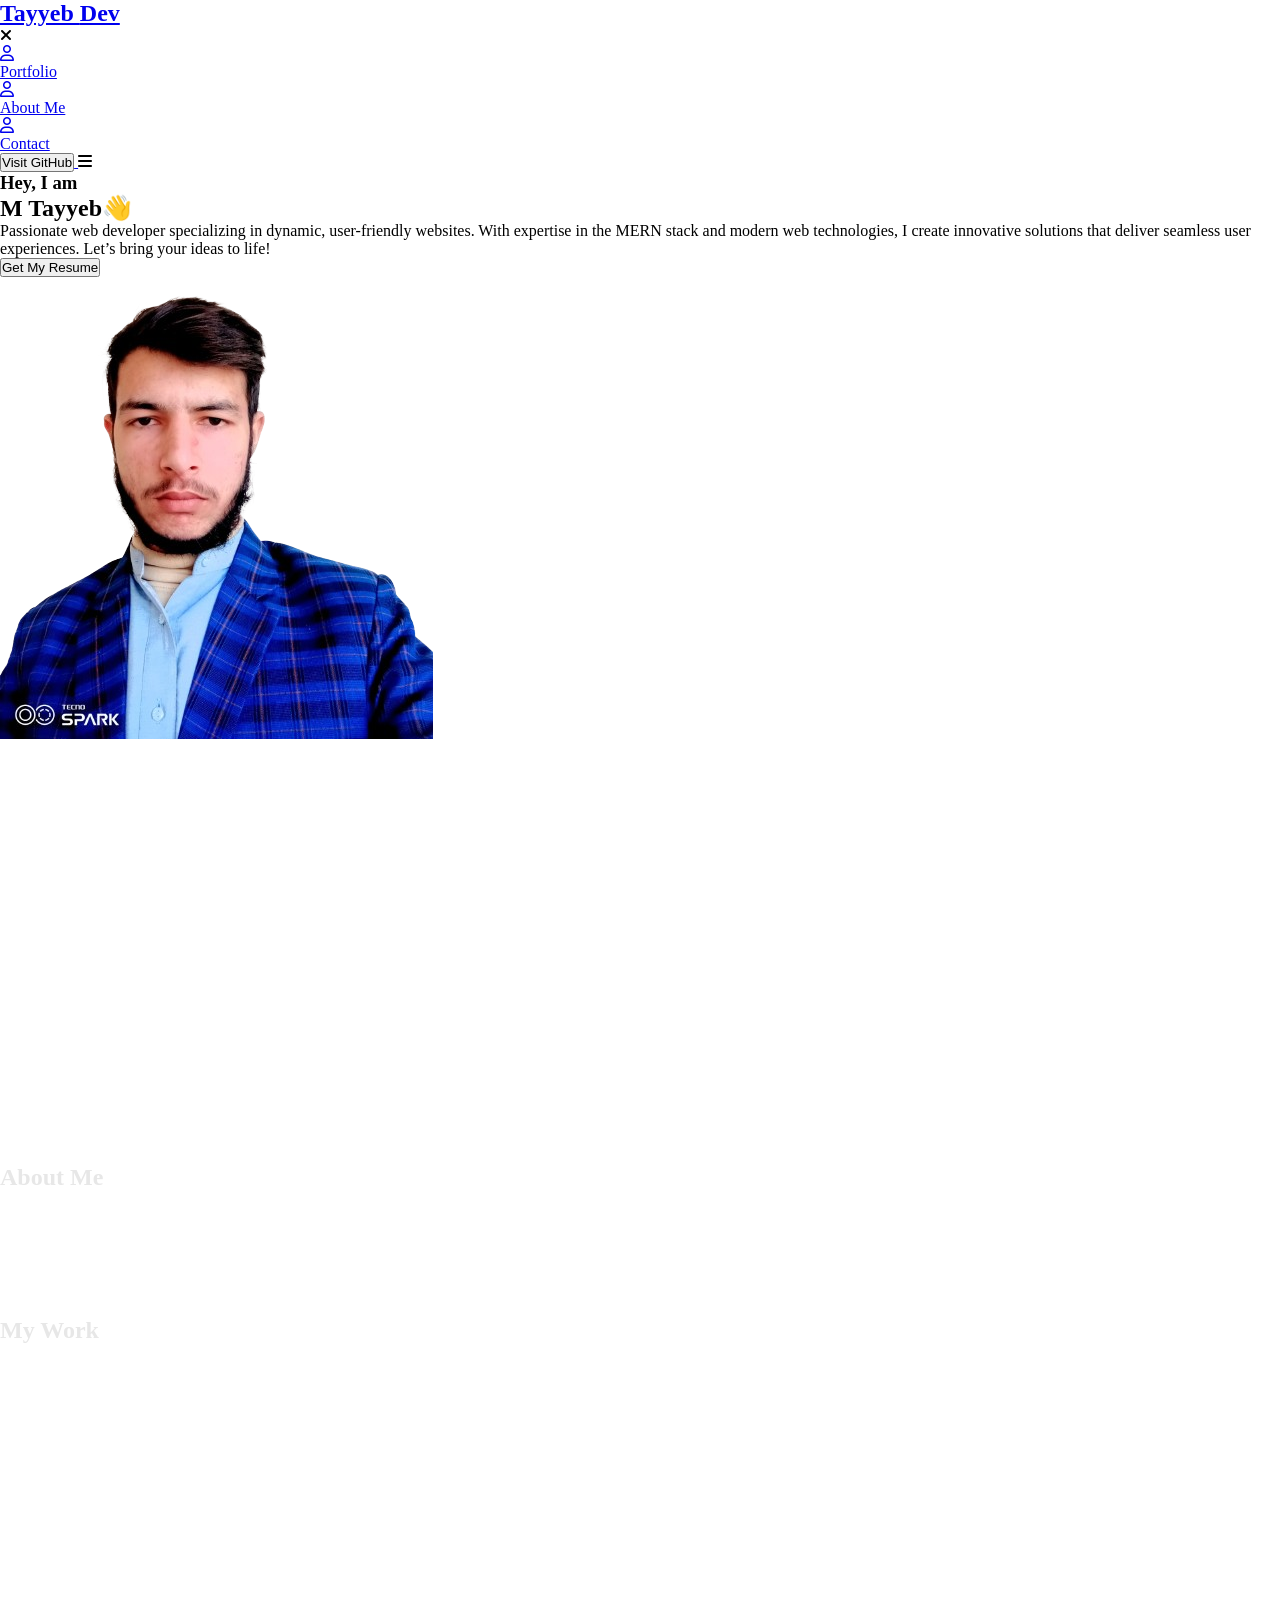
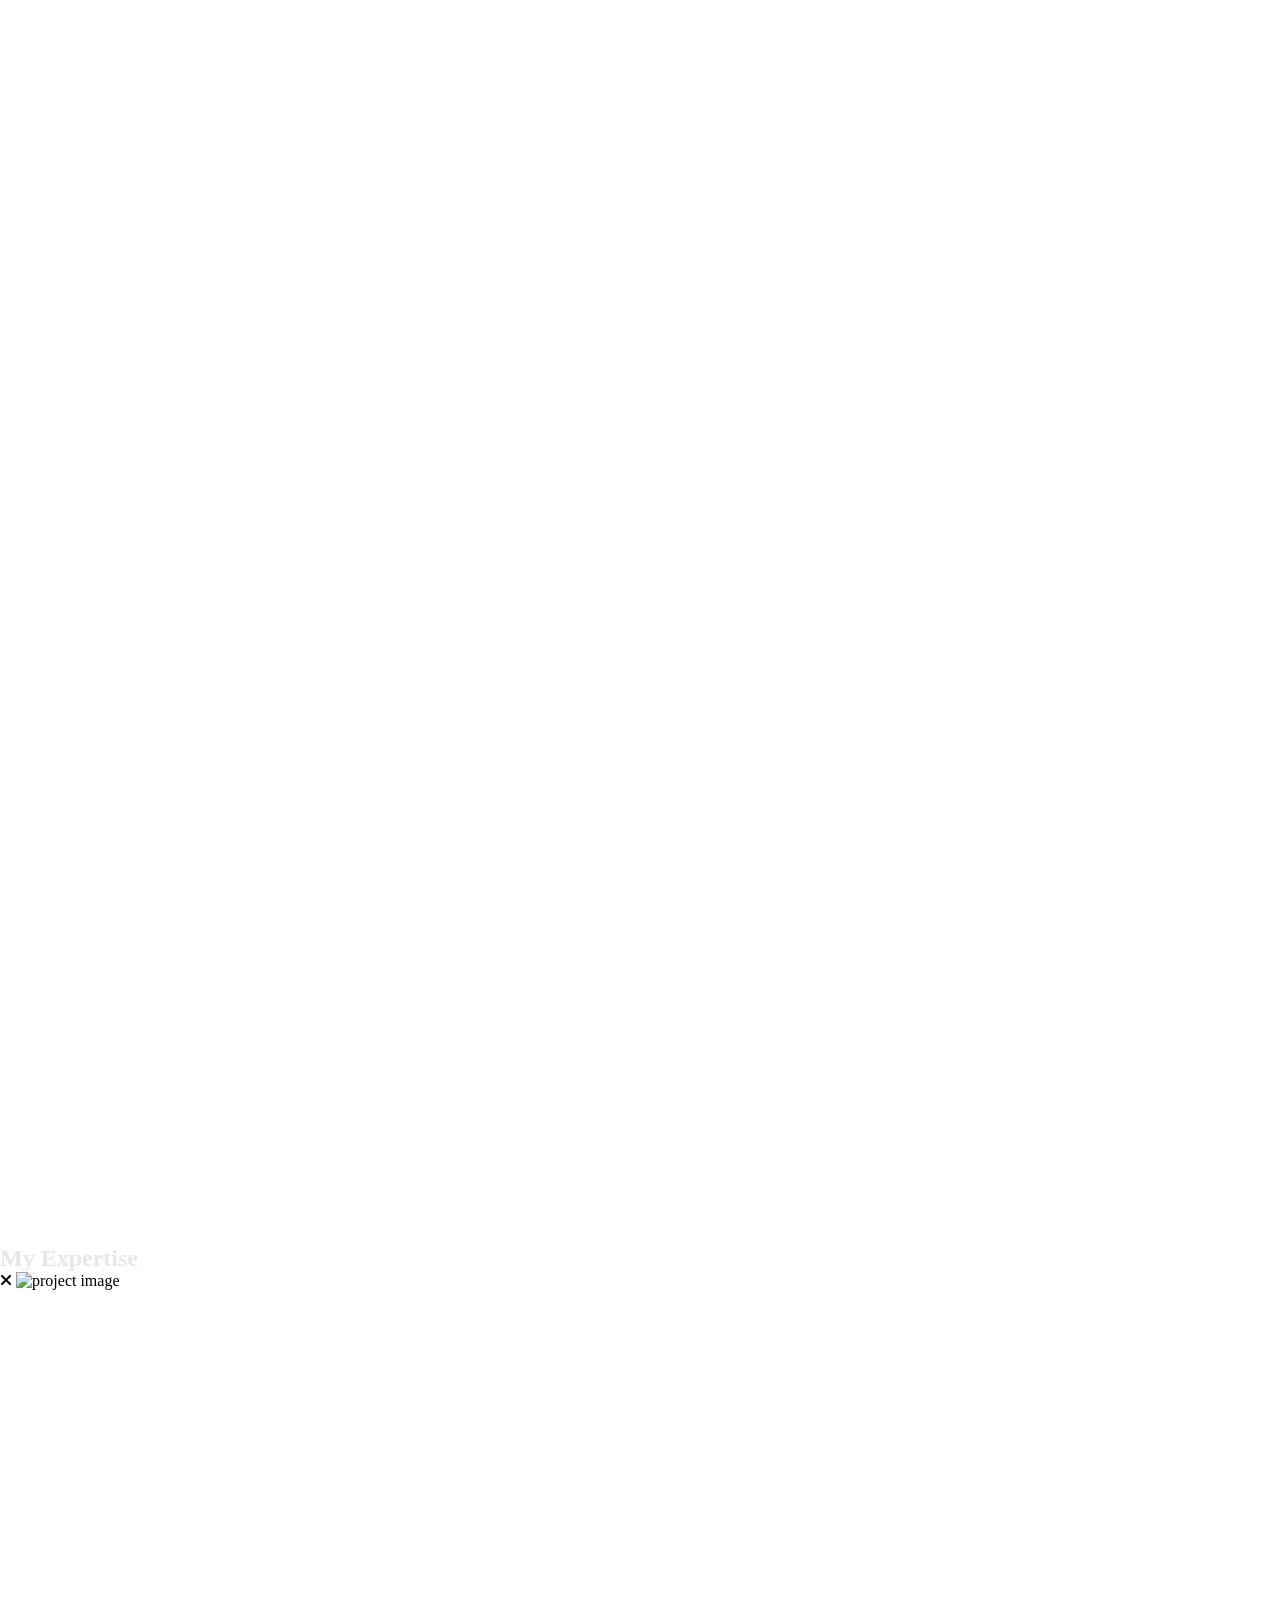
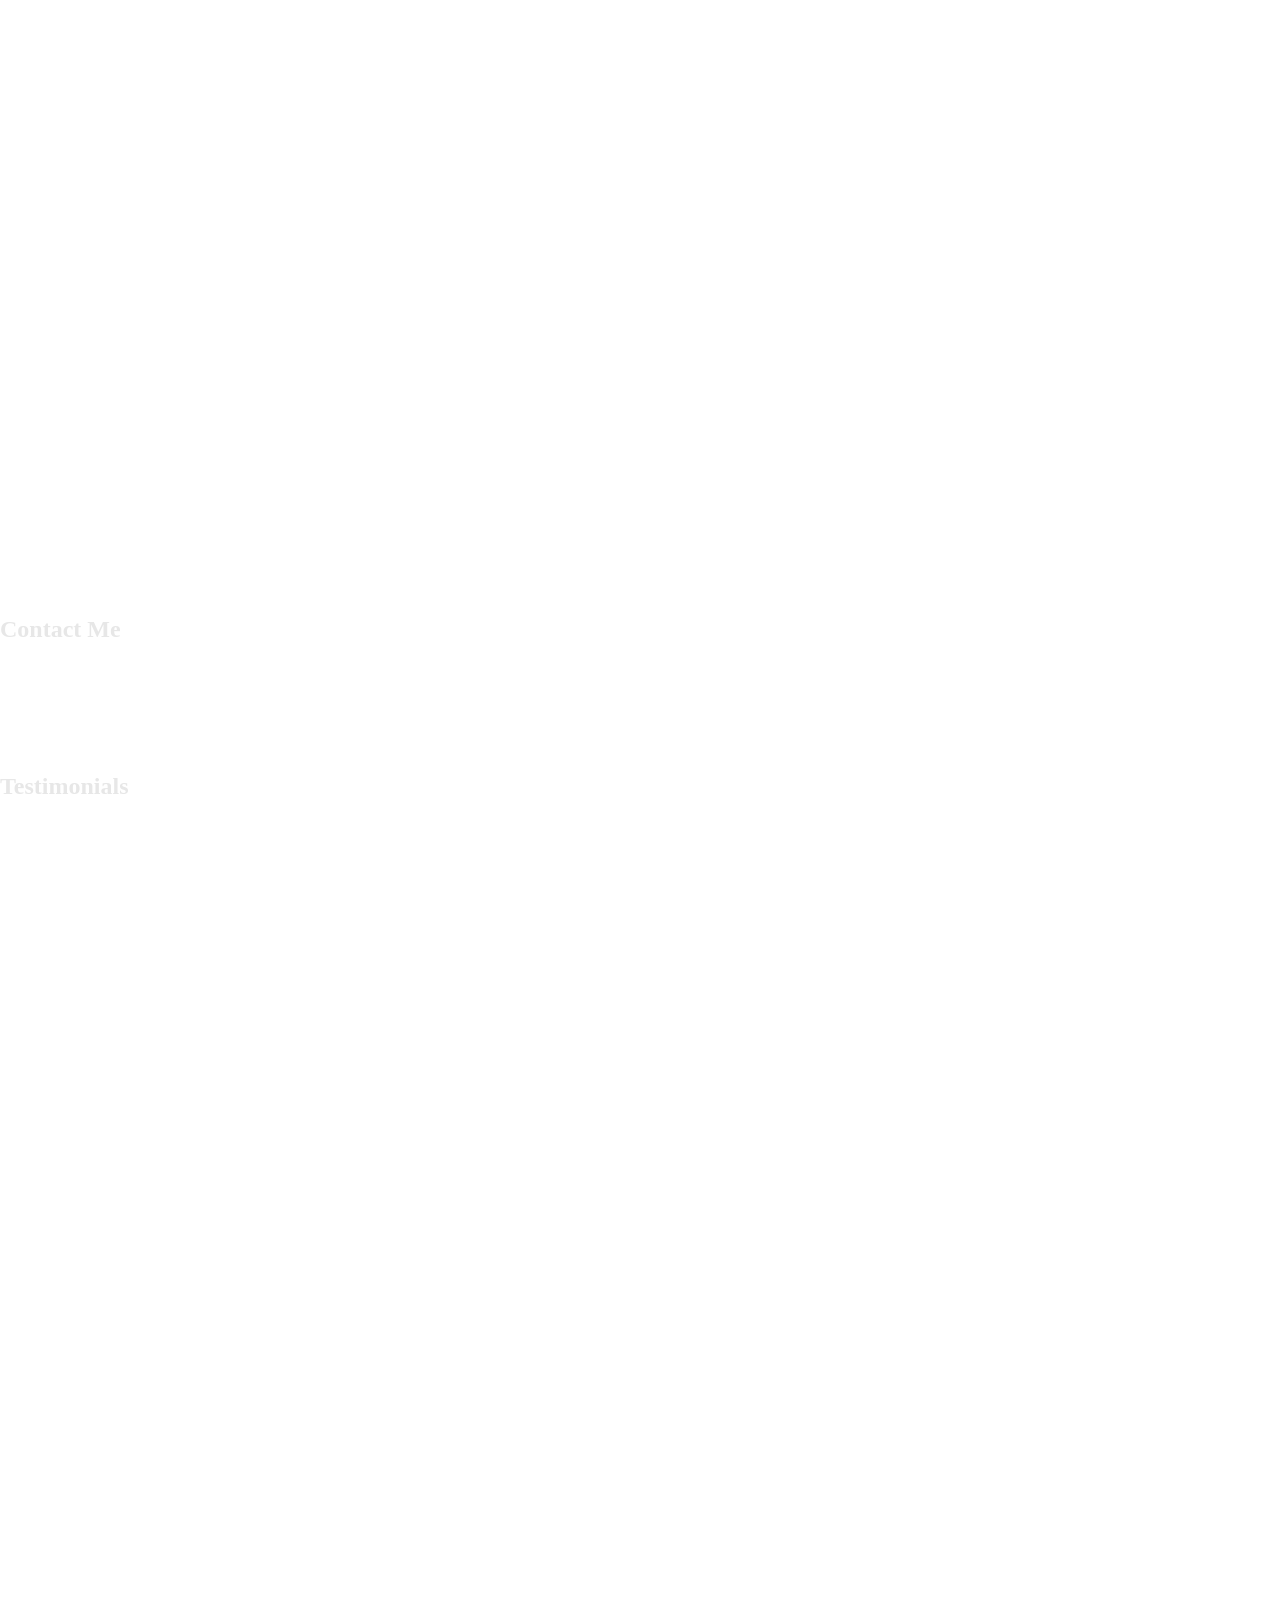
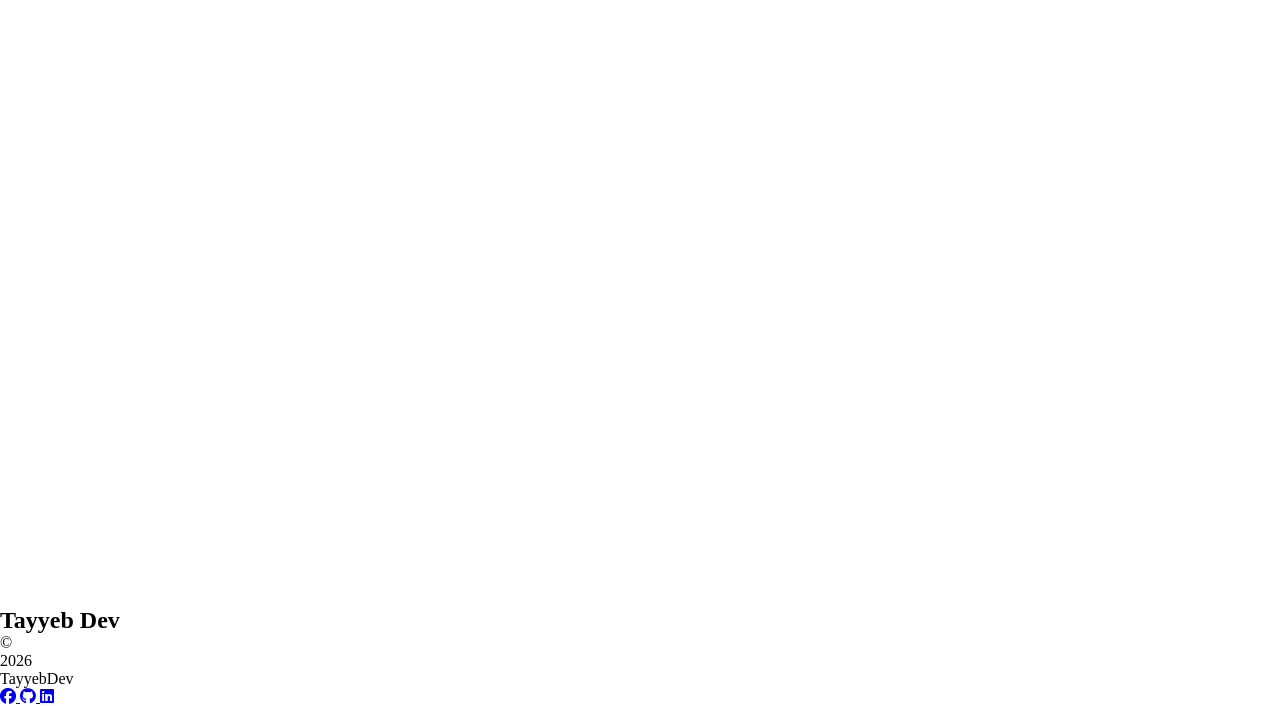
==== commit 293d2da5: "updated full" ====
--- a/index.html
+++ b/index.html
@@ -50,15 +50,16 @@
         <div class="logo">
           <a href="#" id="logo">
             <h2 class="text-xl smsm:text-2xl font-bold text-white">
-              Tayyeb Dev
+              Tayyeb <span class="text-site_color">Dev</span>
             </h2>
+            <!-- <img src="./public/logo.svg" class="w-[60px]" alt="logo"> -->
           </a>
         </div>
         <nav class="nav-bar">
           <ul class="flex items-center font-semibold text-white">
             <div
               id="navbar"
-              class="hidden transition-all duration-300 md:flex w-[300px] pt-16 p-7 md:pt-0 md:p-0 md:w-auto shadow-xl md:shadow-none shadow-black/75 md:bg-transparent h-screen md:h-auto right-0 bg-gray-500 flex-col top-0 absolute md:static md:flex-row md:items-center md:text-sm lg:text-base gap-5 md:gap-6 lg:gap-10"
+              class="hidden transition-all duration-300 md:flex w-[300px] pt-16 p-7 md:pt-0 md:p-0 md:w-auto shadow-xl md:shadow-none shadow-black/75 md:bg-transparent h-screen md:h-auto right-0 bg-white flex-col top-0 absolute md:static md:flex-row text-black md:text-white md:items-center md:text-sm lg:text-base gap-5 md:gap-6 lg:gap-10"
             >
               <i
                 class="fa-solid block md:hidden fa-close text-2xl cursor-pointer hover:text-site_color p-1 absolute right-5 top-3"
@@ -98,7 +99,7 @@
                 </li>
               </a>
             </div>
-            <a href="#contact">
+            <a href="https://github.com/mtayyebdev/">
               <button
                 class="px-2 smsm:px-4 text-sm lg:text-base lg:px-7 py-1 smsm:py-1.5 lg:py-2 bg-white rounded-lg transition-all duration-300 ms-7 text-black lg:ms-10 hover:bg-site_color transition-all hover:text-white"
               >
@@ -140,6 +141,7 @@
             </p>
             <div id="hero_btn">
               <button
+              id="downloadCV"
                 class="px-7 py-2 mt-5 bg-white rounded-lg transition-all duration-300 text-black hover:bg-site_color hover:text-white font-semibold transition-all"
               >
                 Get My Resume
@@ -618,20 +620,20 @@
       <div
         class="bg-gray-900 py-7 px-5 smsm:px-10 flex items-center flex-wrap smsm:flex-nowrap justify-center smsm:justify-between gap-6 smsm:gap-3 text-white"
       >
-        <h2 class="text-xl md:text-2xl font-bold">Tayyeb Dev</h2>
+        <h2 class="text-xl md:text-2xl font-bold">Tayyeb <span class="text-site_color">Dev</span></h2>
         <div class="flex items-center text-sm md:text-base">
           &copy;
           <p id="year"></p>
           <p class="ms-1">TayyebDev</p>
         </div>
         <div class="flex items-center gap-4 text-base md:text-xl text-gray-300">
-          <a href="#">
+          <a href="https://www.facebook.com/tayyab.mtayyab.391420">
             <i class="fa-brands fa-facebook hover:text-white"></i>
           </a>
-          <a href="#">
+          <a href="https://github.com/mtayyebdev/">
             <i class="fa-brands fa-github hover:text-white"></i>
           </a>
-          <a href="#">
+          <a href="https://www.linkedin.com/in/muhammad-tayyeb-0247692b2/">
             <i class="fa-brands fa-linkedin hover:text-white"></i>
           </a>
         </div>
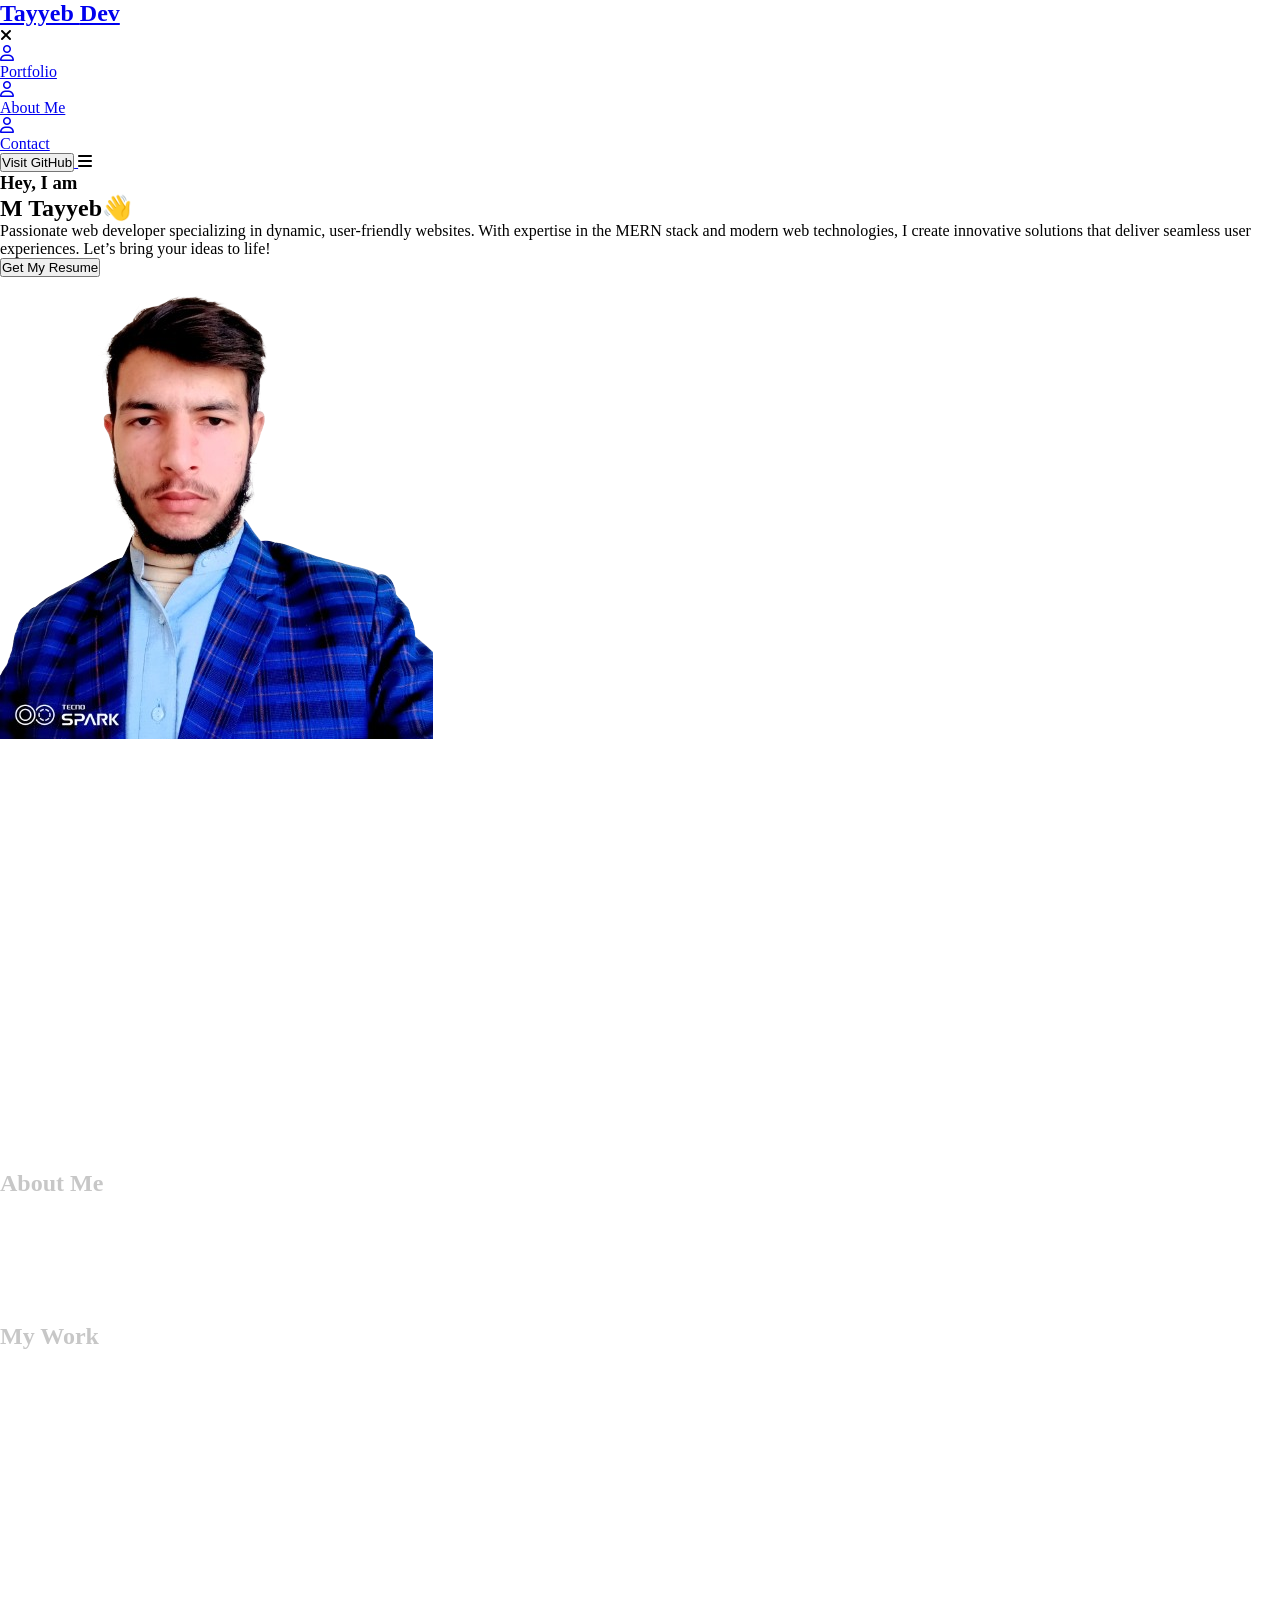
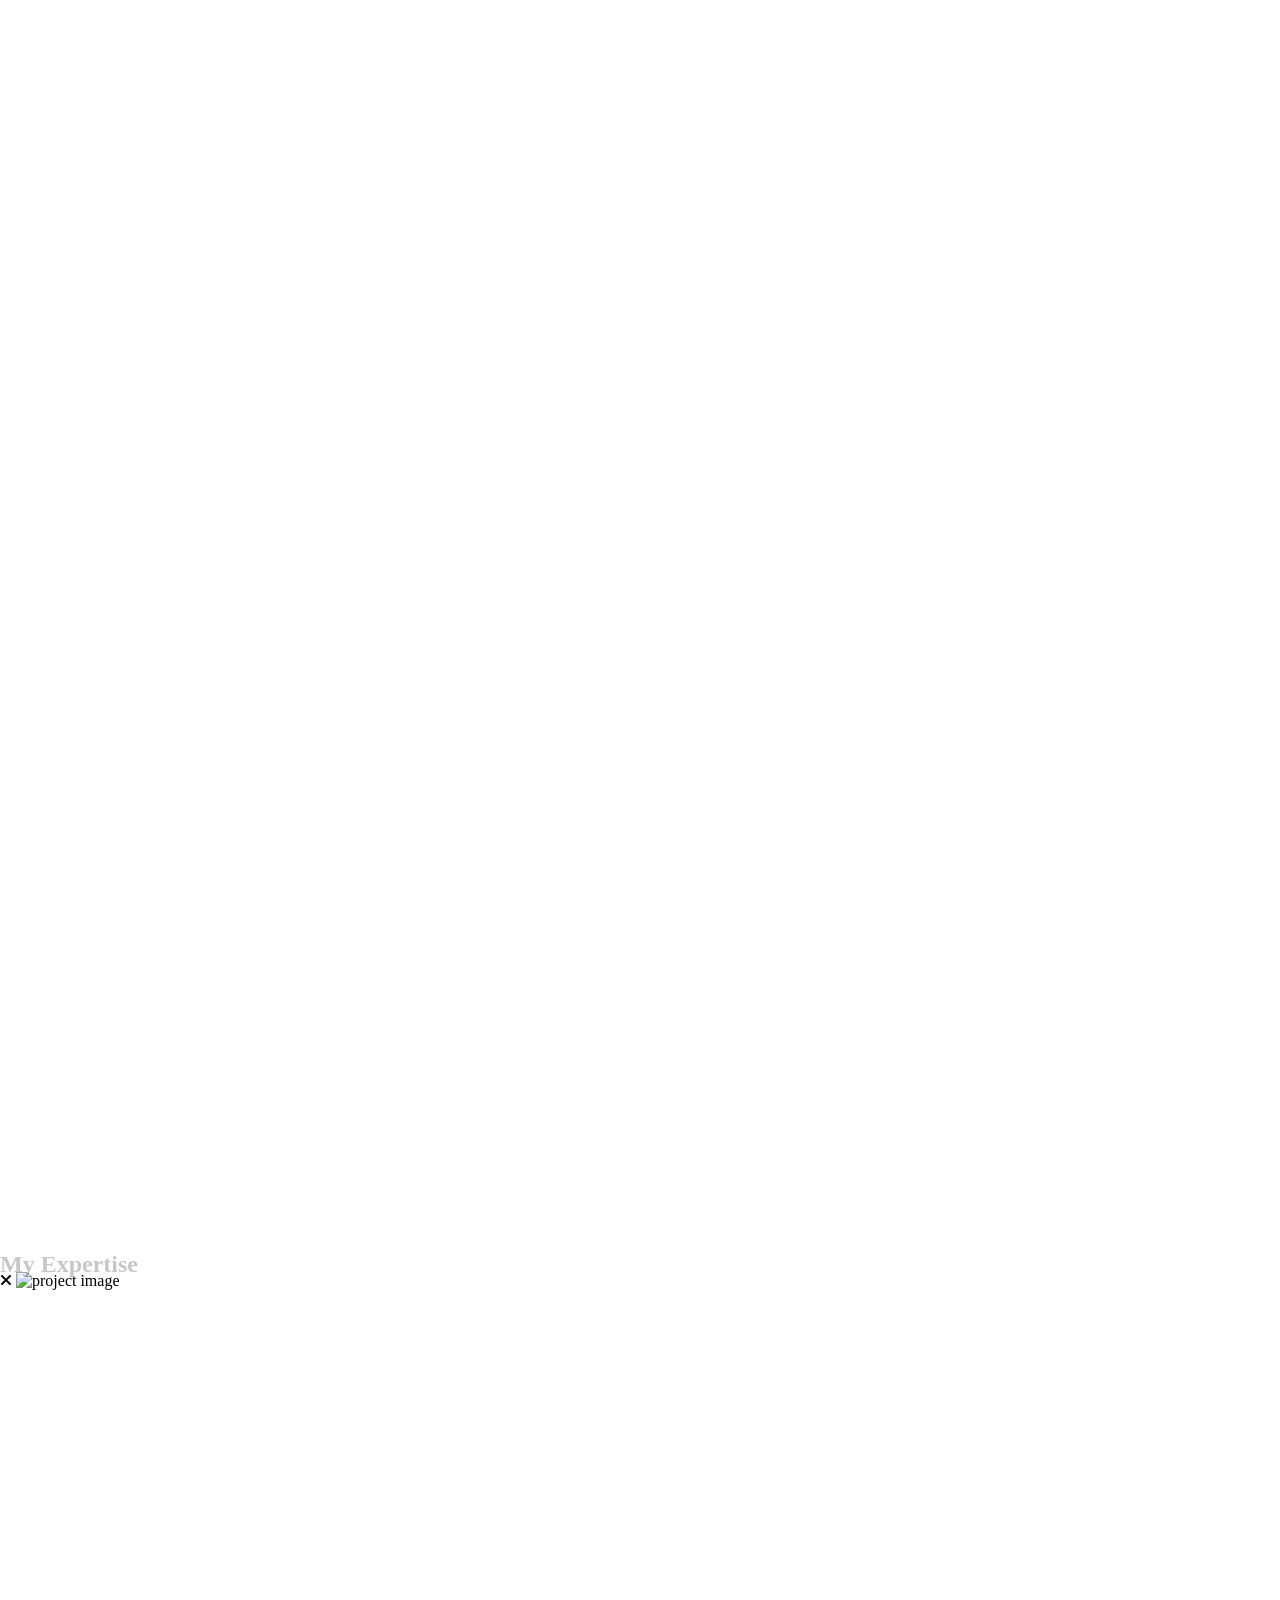
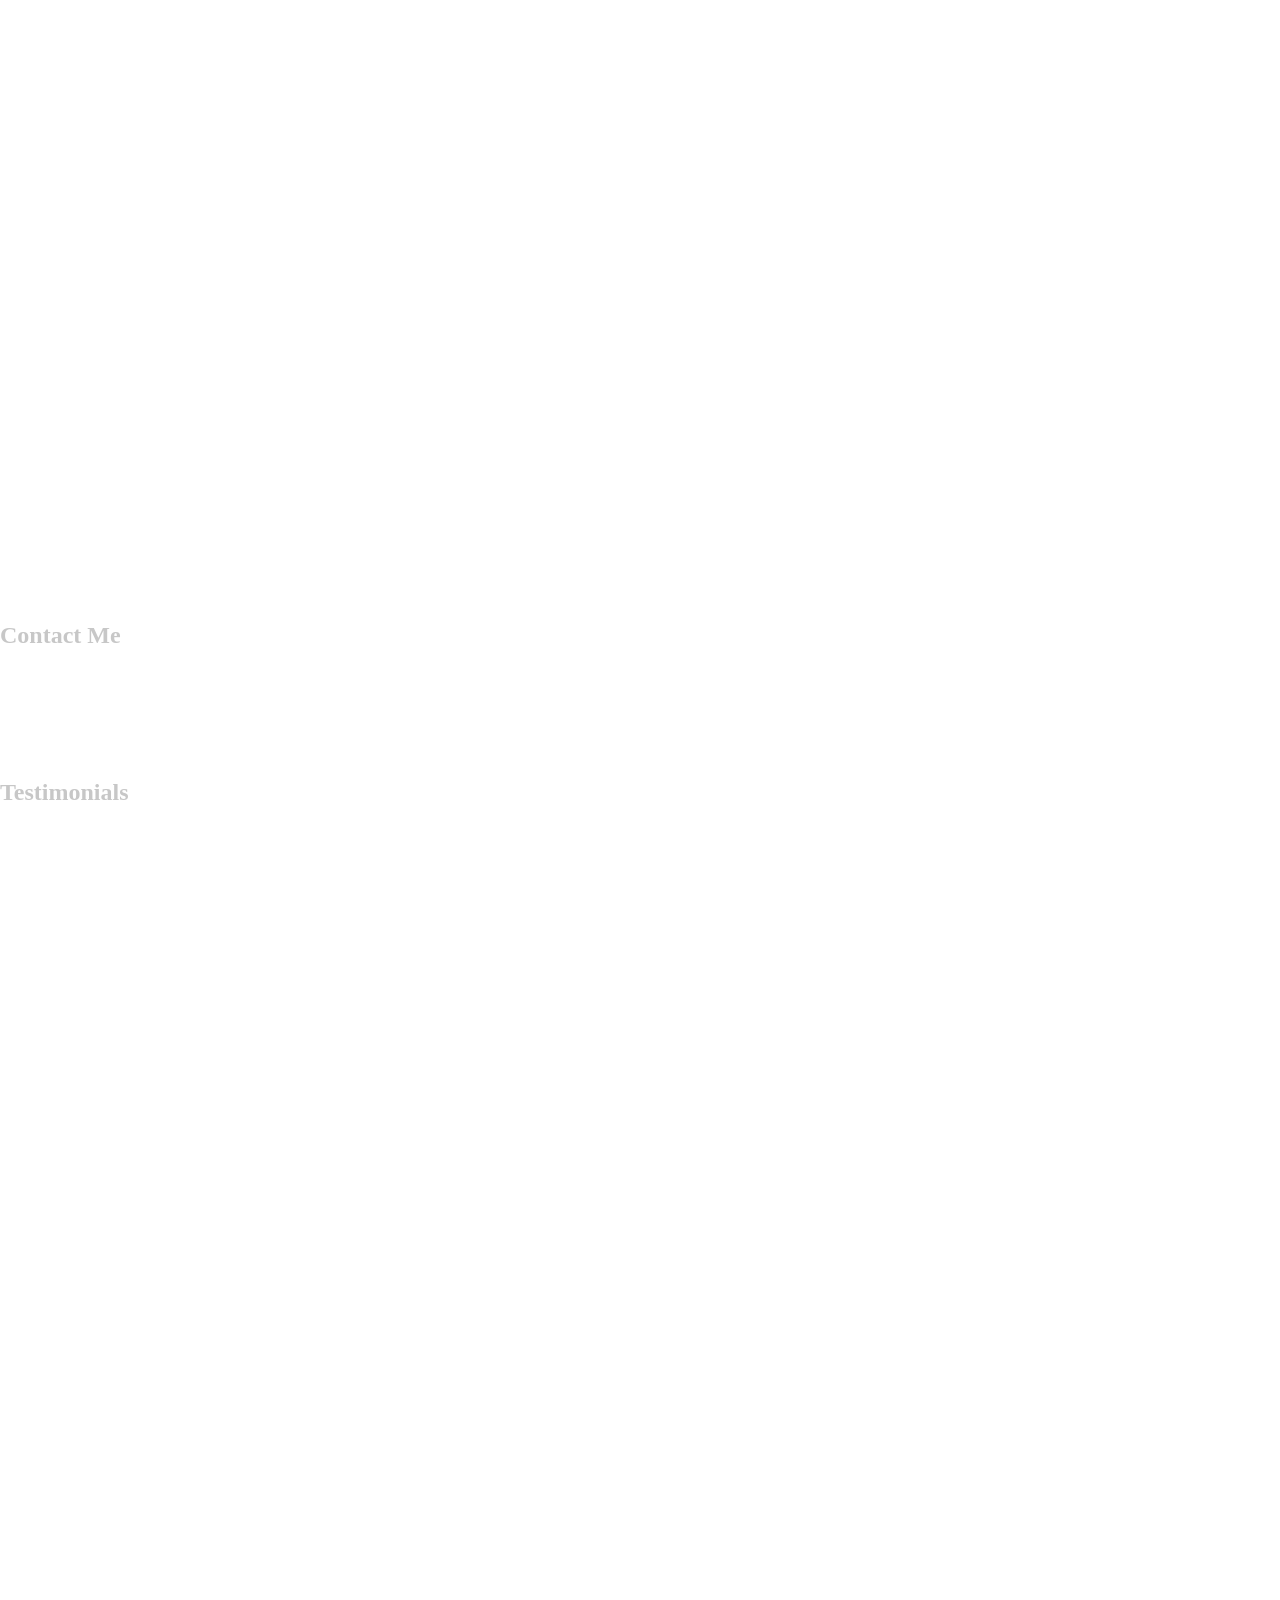
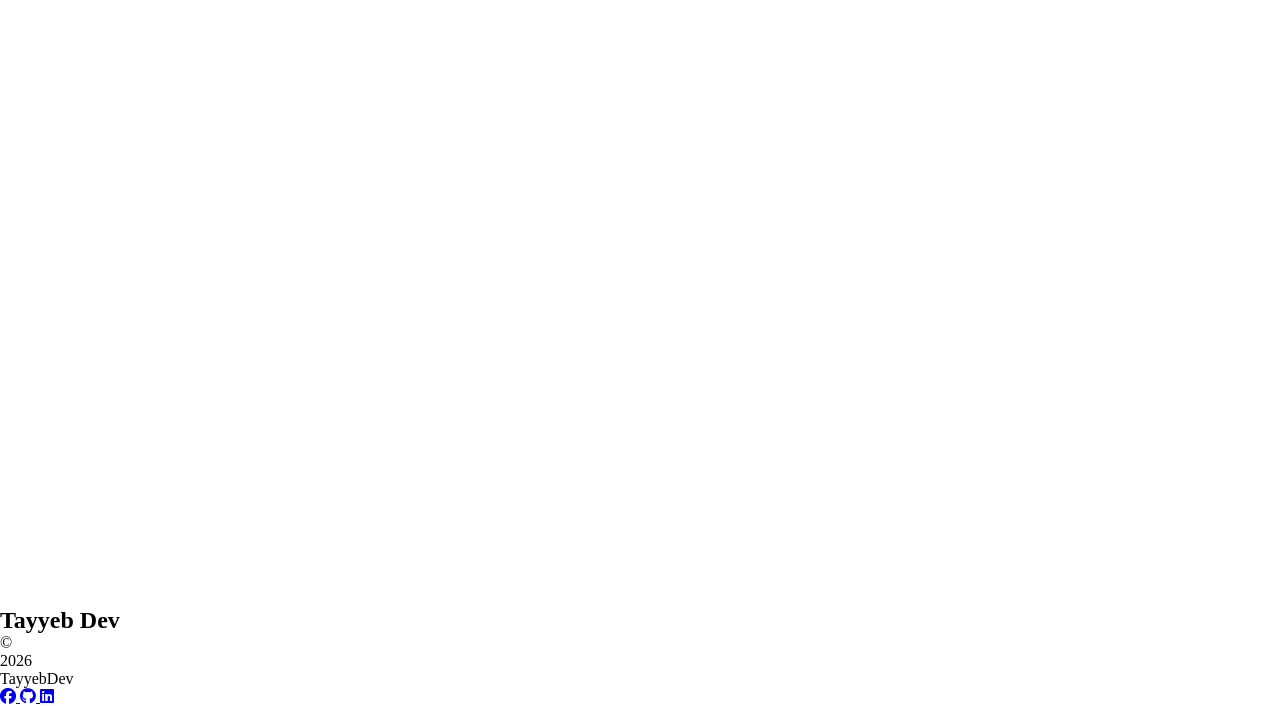
==== commit ae18dd32: "updated last" ====
--- a/index.html
+++ b/index.html
@@ -3,7 +3,17 @@
   <head>
     <meta charset="UTF-8" />
     <meta name="viewport" content="width=device-width, initial-scale=1.0" />
-    <meta auther="Tayyeb Dev" title="Tayyeb Dev Portfolio Site" />
+    <meta
+      name="description"
+      content="I'm Tayyeb, a MERN stack developer with expertise in React.js, Node.js, Next.js, and Tailwind CSS. Check out my projects and contact me for work."
+    />
+    <meta
+      name="keywords"
+      content="MERN stack developer, React.js, Next.js, Tayyeb Dev, web developer portfolio"
+    />
+    <meta name="author" content="Muhammad Tayyeb" />
+
+    <link rel="icon" type="image/svg+xml" href="./public/logo.svg" />
     <link rel="stylesheet" href="./css/style.css" />
     <script src="https://cdn.tailwindcss.com"></script>
     <script>
@@ -38,7 +48,7 @@
       crossorigin="anonymous"
       referrerpolicy="no-referrer"
     />
-    <title>Tayyeb Dev</title>
+    <title>Tayyeb Dev | MERN Stack Developer Portfolio</title>
   </head>
   <body>
     <main class="w-full bg-gray-900">
@@ -141,7 +151,7 @@
             </p>
             <div id="hero_btn">
               <button
-              id="downloadCV"
+                id="downloadCV"
                 class="px-7 py-2 mt-5 bg-white rounded-lg transition-all duration-300 text-black hover:bg-site_color hover:text-white font-semibold transition-all"
               >
                 Get My Resume
@@ -155,7 +165,8 @@
             <img
               src="./public/tayyeb.png"
               class="w-[300px] smsm:w-[400px] md:w-[350px] md:-ms-8 lg:-ms-0 xl:w-[350px] max-w-[350px]"
-              alt="Tayyeb Dev"
+              alt="Tayyeb Dev - MERN Stack Developer"
+              loading="lazy"
             />
           </div>
         </section>
@@ -211,7 +222,8 @@
               <img
                 src="./public/tayyeb.png"
                 class="w-[250px] h-[250px] smsm:w-[300px] smsm:h-[300px] md:w-[250px] md:h-[250px] lg:w-[300px] lg:h-[300px] rounded-full border-[10px] border-site_color"
-                alt="TayyebDev"
+                alt="Tayyeb Dev - MERN Stack Developer"
+                loading="lazy"
               />
             </div>
             <div class="right w-full md:w-[60%] mt-8 md:mt-0">
@@ -302,6 +314,7 @@
             id="img-project"
             class="w-[90%] sm:w-[80%] xl:w-[90%] h-[80%]"
             alt="project image"
+            loading="lazy"
           />
         </div>
 
@@ -334,6 +347,7 @@
                     src="./public/mernicon.jpg"
                     class="w-[55px] h-[55px] rounded-full icon_shadow"
                     alt=""
+                    loading="lazy"
                   />
                 </div>
                 <h3
@@ -358,6 +372,7 @@
                     src="./public/ui-uxicon.jpg"
                     class="w-[55px] h-[55px] rounded-full icon_shadow"
                     alt=""
+                    loading="lazy"
                   />
                 </div>
                 <h3
@@ -382,6 +397,7 @@
                     src="./public/wordpressicon.jpg"
                     class="w-[55px] h-[55px] rounded-full icon_shadow"
                     alt=""
+                    loading="lazy"
                   />
                 </div>
                 <h3
@@ -405,6 +421,7 @@
                     src="./public/responsiveicon.png"
                     class="w-[55px] h-[55px] rounded-full icon_shadow"
                     alt=""
+                    loading="lazy"
                   />
                 </div>
                 <h3
@@ -565,6 +582,7 @@
                   <a class="inline-flex items-center">
                     <img
                       alt="testimonial"
+                      loading="lazy"
                       src="./public/user.png"
                       class="w-12 h-12 rounded-full flex-shrink-0 object-cover object-center"
                     />
@@ -598,6 +616,7 @@
                   <a class="inline-flex items-center">
                     <img
                       alt="testimonial"
+                      loading="lazy"
                       src="./public/user.png"
                       class="w-12 h-12 rounded-full flex-shrink-0 object-cover object-center"
                     />
@@ -620,7 +639,9 @@
       <div
         class="bg-gray-900 py-7 px-5 smsm:px-10 flex items-center flex-wrap smsm:flex-nowrap justify-center smsm:justify-between gap-6 smsm:gap-3 text-white"
       >
-        <h2 class="text-xl md:text-2xl font-bold">Tayyeb <span class="text-site_color">Dev</span></h2>
+        <h2 class="text-xl md:text-2xl font-bold">
+          Tayyeb <span class="text-site_color">Dev</span>
+        </h2>
         <div class="flex items-center text-sm md:text-base">
           &copy;
           <p id="year"></p>
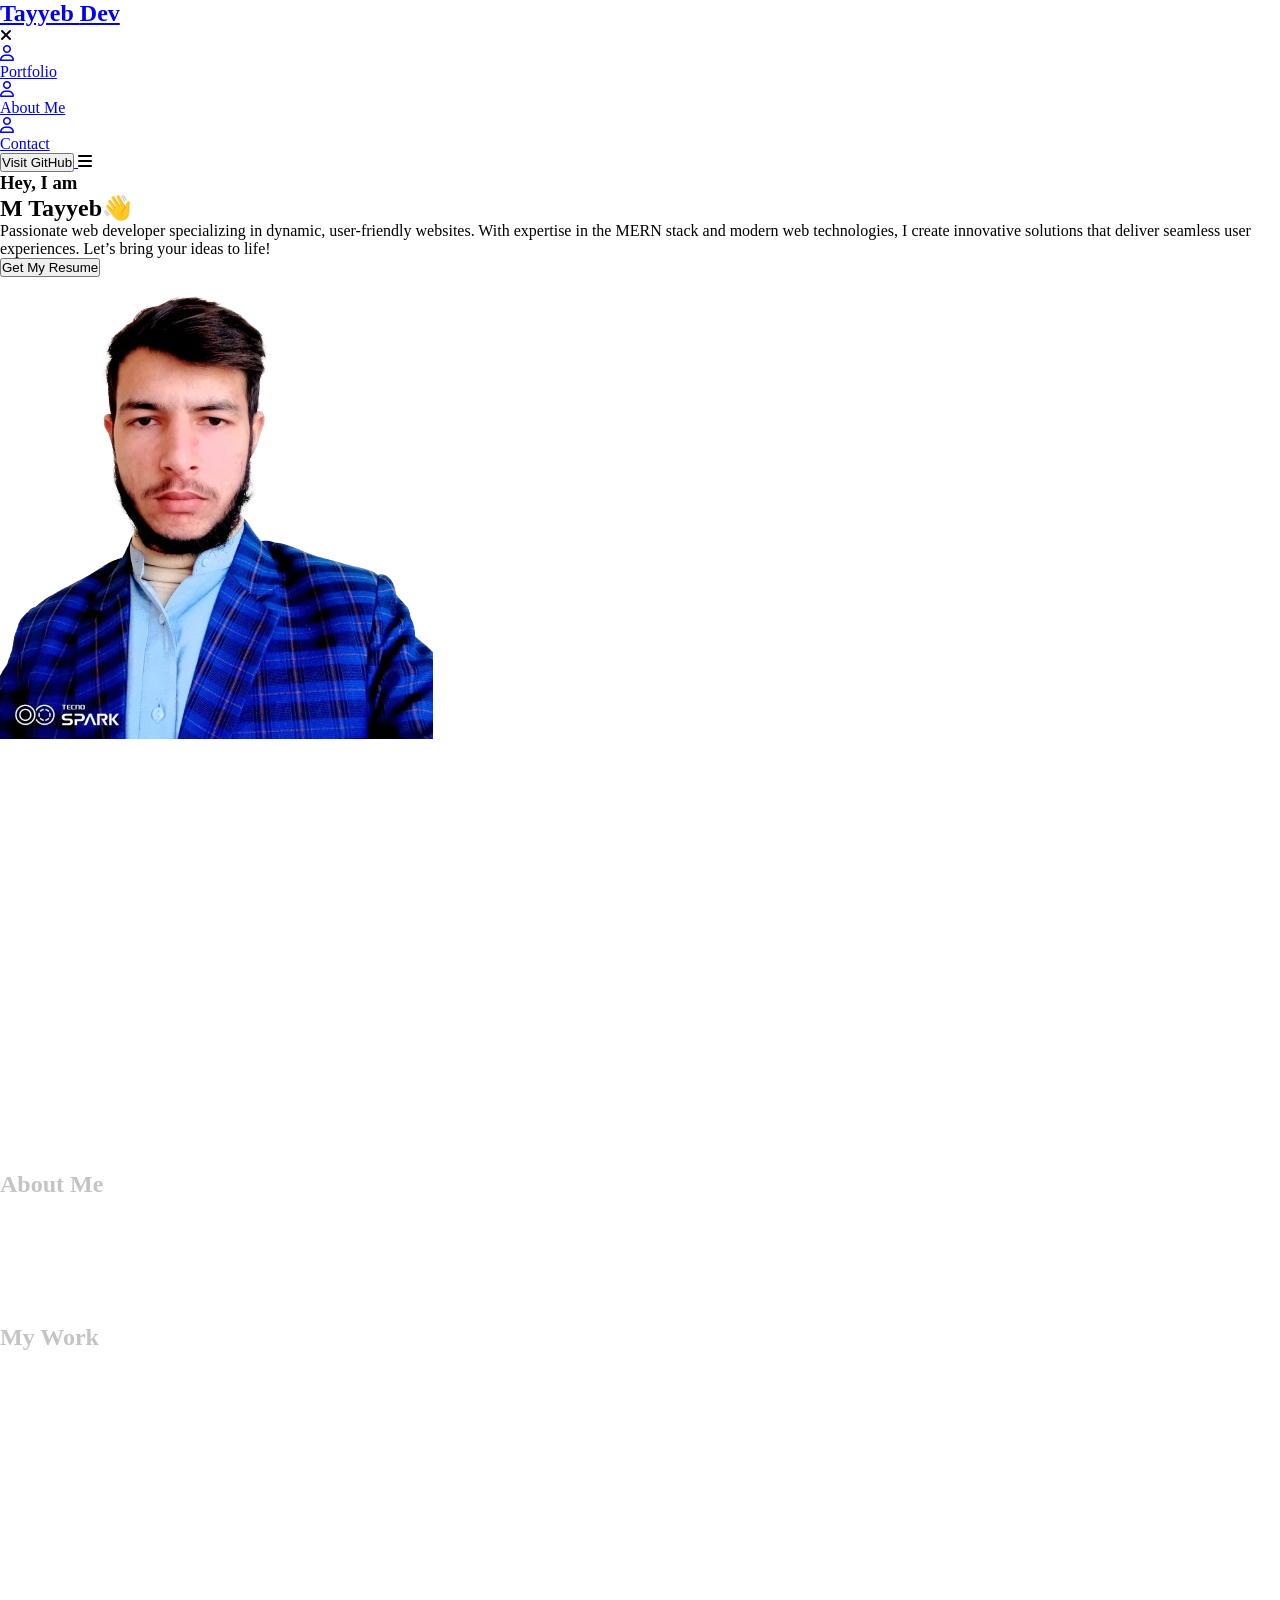
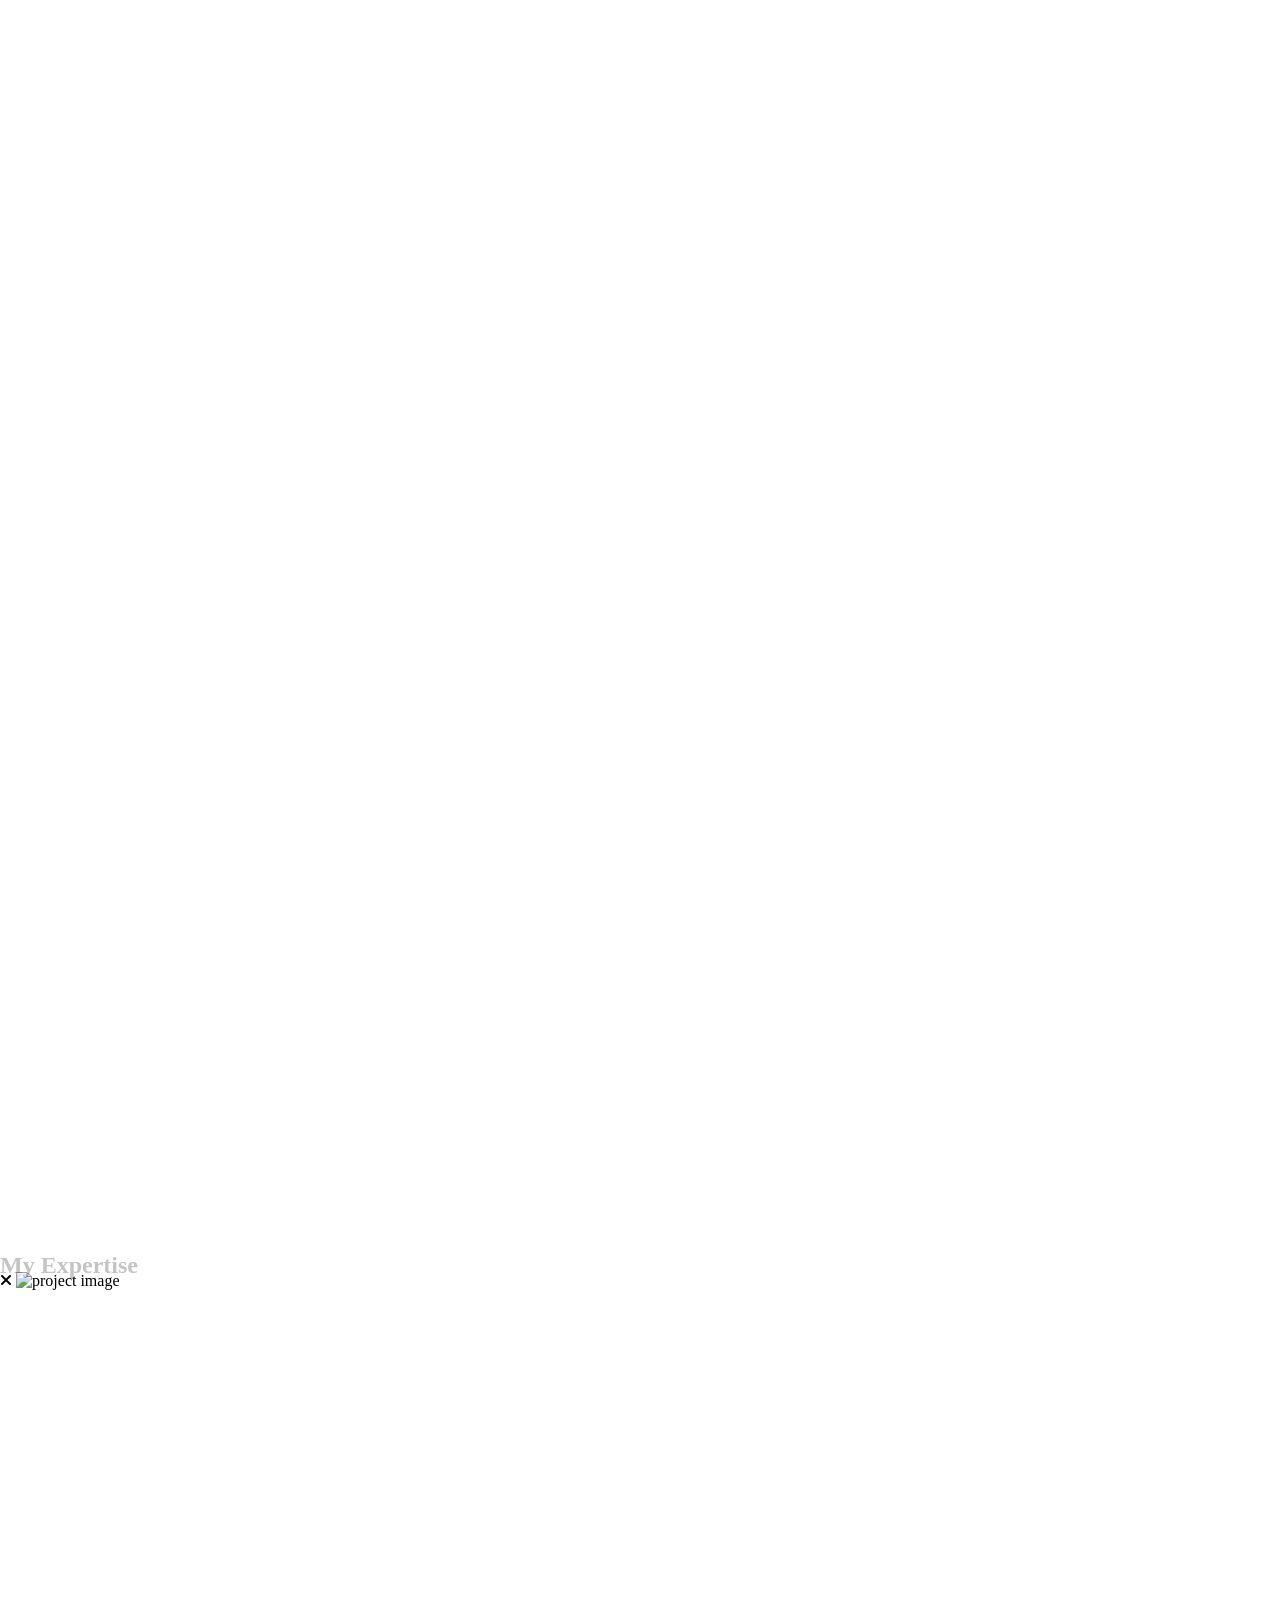
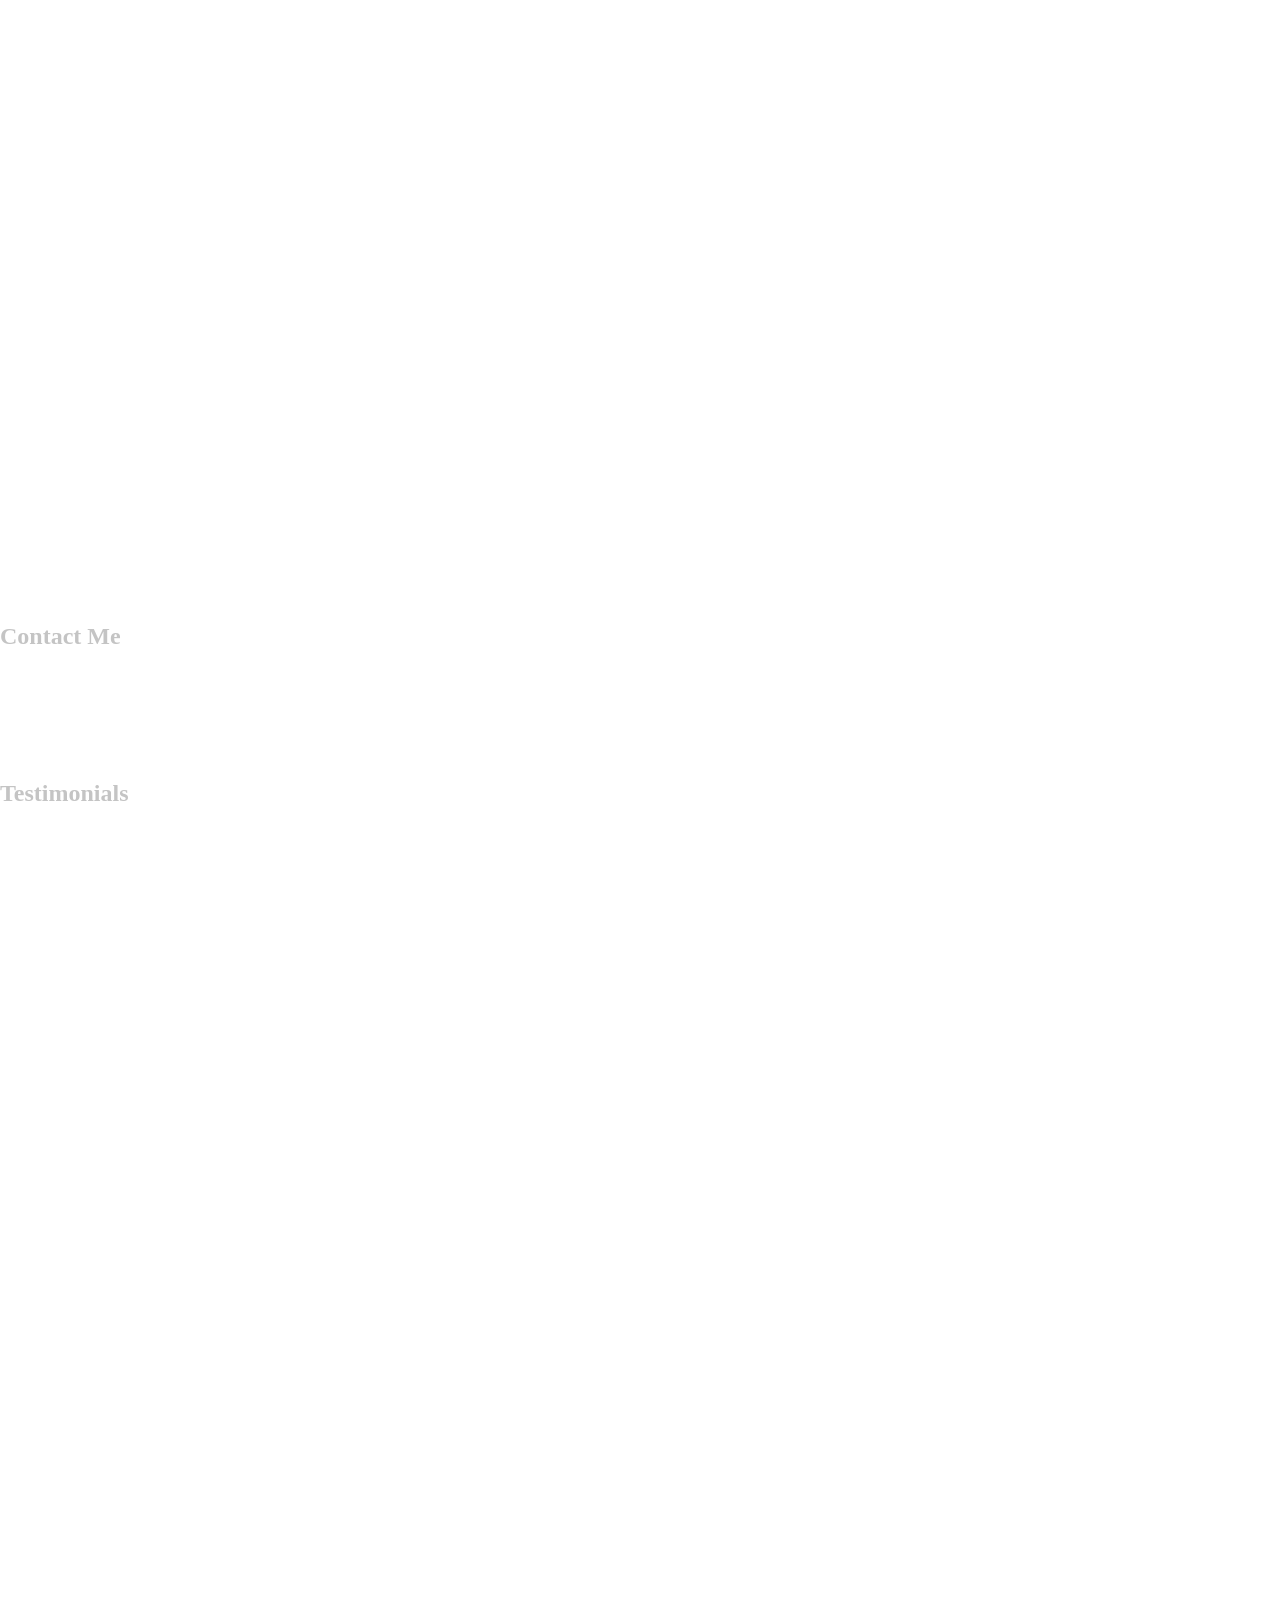
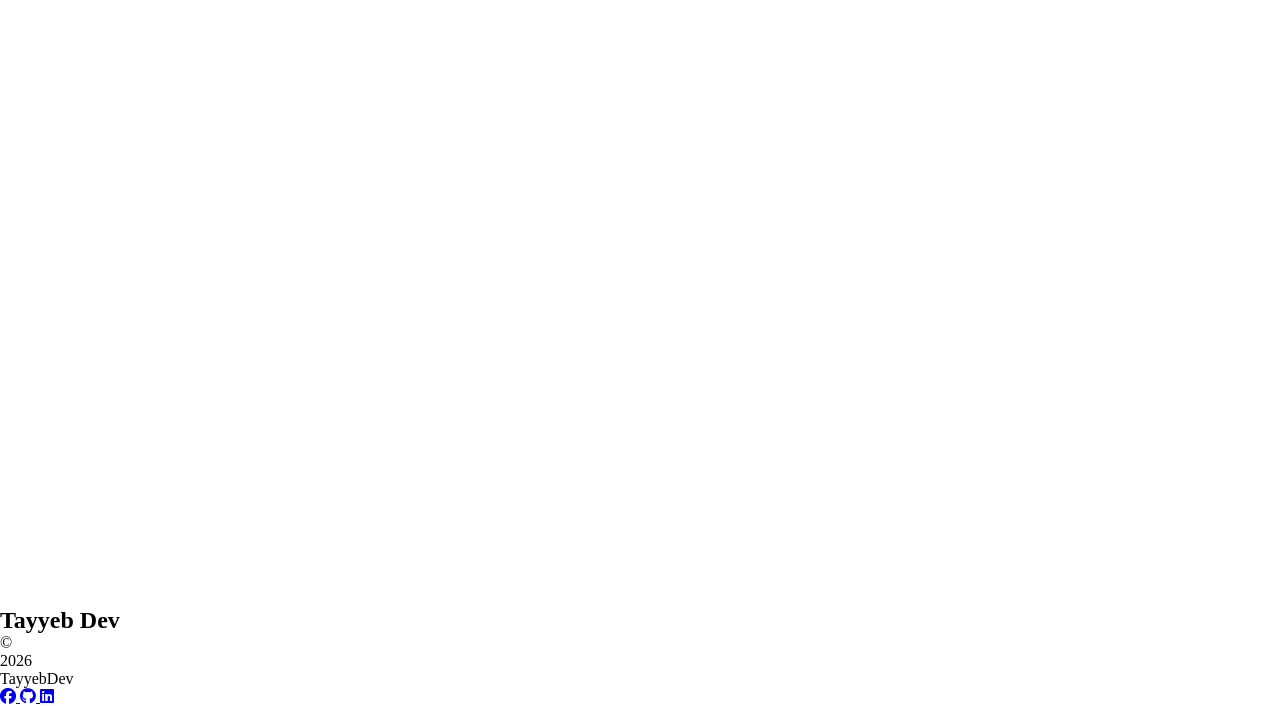
==== commit afb75a96: "updated" ====
--- a/index.html
+++ b/index.html
@@ -3,6 +3,7 @@
   <head>
     <meta charset="UTF-8" />
     <meta name="viewport" content="width=device-width, initial-scale=1.0" />
+    <link rel="shortcut icon" href="./public/logo.png" type="image/x-icon">
     <meta
       name="description"
       content="I'm Tayyeb, a MERN stack developer with expertise in React.js, Node.js, Next.js, and Tailwind CSS. Check out my projects and contact me for work."
@@ -51,6 +52,7 @@
     <title>Tayyeb Dev | MERN Stack Developer Portfolio</title>
   </head>
   <body>
+    <div id="cursor" class="w-7 h-7 rounded-full bg-site_color fixed top-0 left-0 z-[50]"></div>
     <main class="w-full bg-gray-900">
       <!-- header ....................................... -->
       <header
